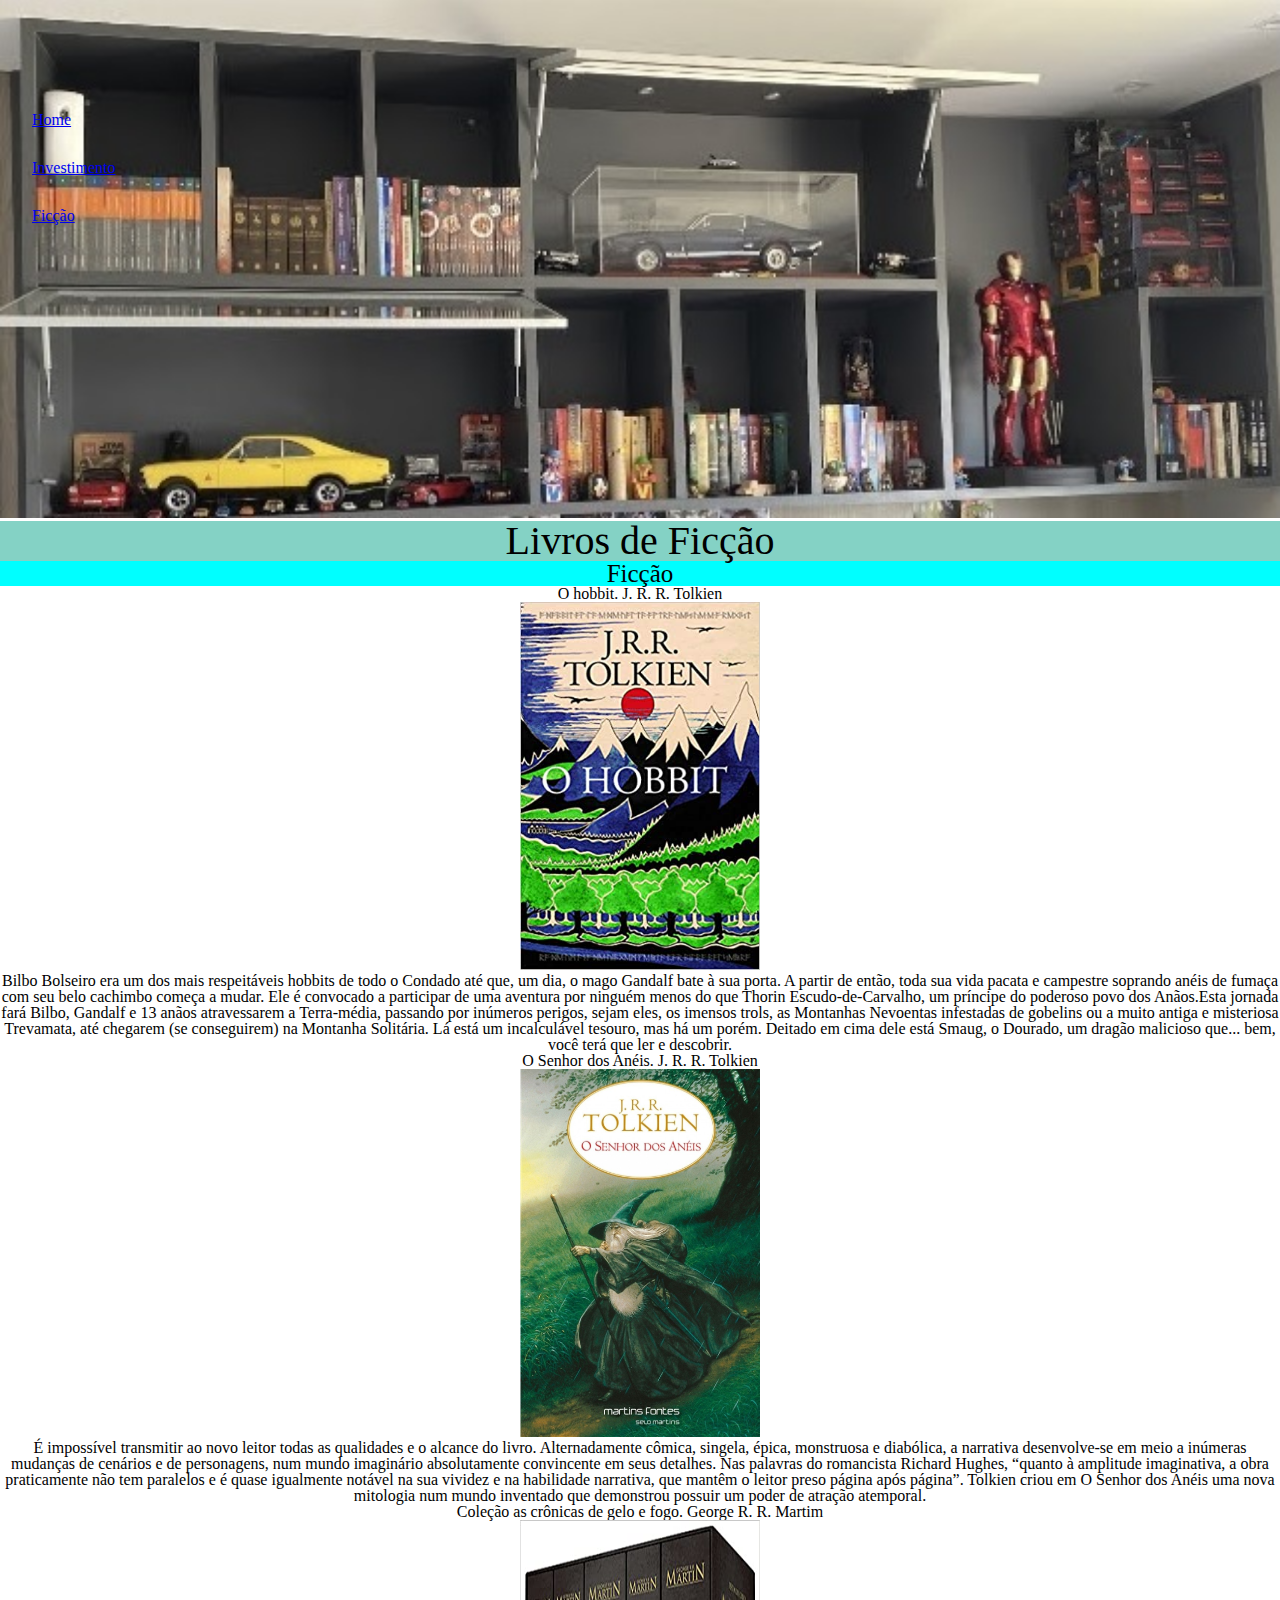
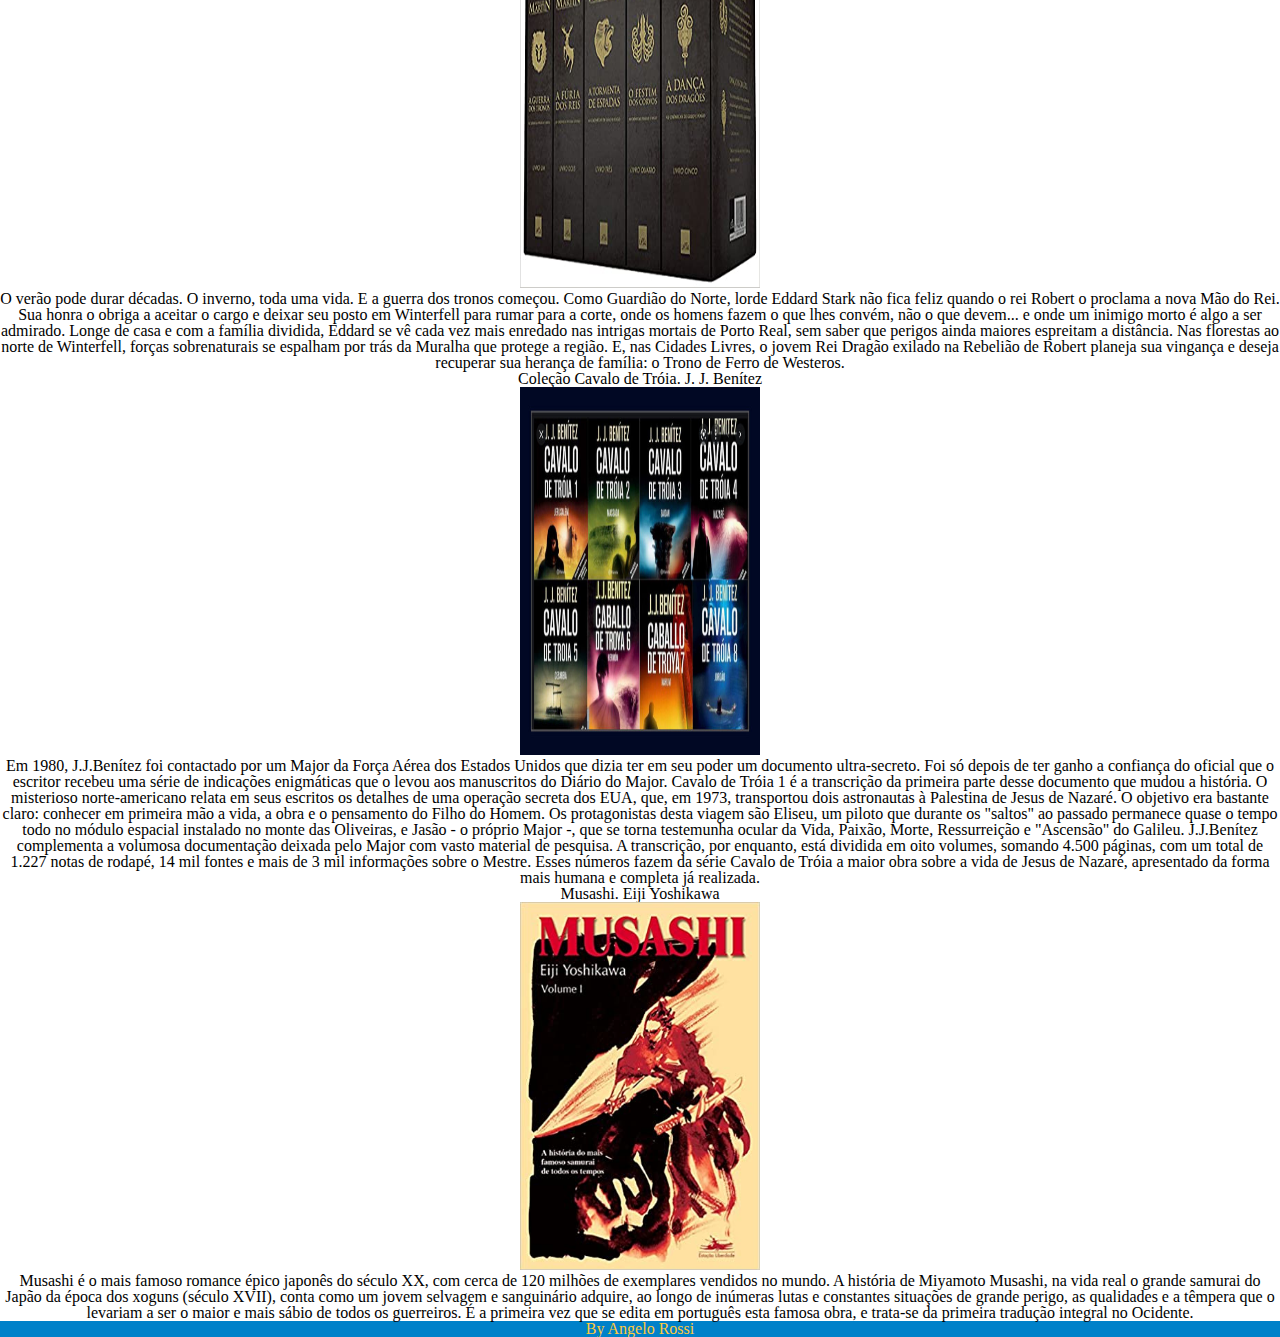
==== ficcao.html @ 7ce1223c "organizei as paginas e complementei conteudos" ====
<!DOCTYPE html>
<html lang="pt-br">
<head>
    <meta charset="UTF-8">
    <meta name="viewport" content="width=device-width, initial-scale=1.0">

    <link rel="stylesheet" href="CSS/reset.css">
    <link rel="stylesheet" href="CSS/style.css">

    <title>Livros</title>
</head>
<body>
    <header class="titulo_site">
        <div>
            <nav>
                <ul>
                    <li><a href="index.html">Home</a></li>
                    <li><a href="investimento.HTML">Investimento</a></li>
                    <li><a href="ficcao.html">Ficção</a></li>
                </ul>
            </nav>
        </div>
    </header>

    <h1><img class="banner" src="IMAGENS/BIBLIOTECA.jpg" alt="Imagem de estante com livros e decorações"></h1>

    <h2 class="sub_titulo">Livros de Ficção</h2>

    <main>
    
        <section class="ficcao">
            <h1>Ficção</h1>
            <ul>
                <li>O hobbit. J. R. R. Tolkien</li>
                <a href="https://www.amazon.com.br/Hobbit-p%C3%B4ster-J-R-R-Tolkien/dp/8595084742"><img class="capa" src="IMAGENS/O_HOBBIT.jpg" alt="Capa do livro"></a>
                <p>Bilbo Bolseiro era um dos mais respeitáveis hobbits de todo o Condado até que, um dia, o mago Gandalf bate à sua porta. A partir de então, toda sua vida pacata e 
                    campestre soprando anéis de fumaça com seu belo cachimbo começa a mudar. Ele é convocado a participar de uma aventura por ninguém menos do que Thorin Escudo-de-Carvalho, 
                    um príncipe do poderoso povo dos Anãos.Esta jornada fará Bilbo, Gandalf e 13 anãos atravessarem a Terra-média, passando por inúmeros perigos, sejam eles, os imensos trols, 
                    as Montanhas Nevoentas infestadas de gobelins ou a muito antiga e misteriosa Trevamata, até chegarem (se conseguirem) na Montanha Solitária. Lá está um incalculável tesouro, 
                    mas há um porém. Deitado em cima dele está Smaug, o Dourado, um dragão malicioso que... bem, você terá que ler e descobrir.</p>
                <li>O Senhor dos Anéis. J. R. R. Tolkien</li>
                <a href="https://www.amazon.com.br/Senhor-dos-An%C3%A9is-%C3%9Anico/dp/8533613407"><img class="capa" src="IMAGENS/O_SENHOR_DOS_ANEIS.jpg" alt="Capa do livro"></a>
                <p>É impossível transmitir ao novo leitor todas as qualidades e o alcance do livro. Alternadamente cômica, singela, épica, monstruosa e diabólica, a narrativa desenvolve-se em meio a 
                    inúmeras mudanças de cenários e de personagens, num mundo imaginário absolutamente convincente em seus detalhes. Nas palavras do romancista Richard Hughes, “quanto à amplitude 
                    imaginativa, a obra praticamente não tem paralelos e é quase igualmente notável na sua vividez e na habilidade narrativa, que mantêm o leitor preso página após página”.
                    Tolkien criou em O Senhor dos Anéis uma nova mitologia num mundo inventado que demonstrou possuir um poder de atração atemporal.</p>
                <li>Coleção as crônicas de gelo e fogo. George R. R. Martim</li>
                <a href="https://www.amazon.com.br/Box-As-Cr%C3%B4nicas-Gelo-Fogo/dp/8544100120"><img class="capa" src="IMAGENS/CRONICAS_DE_GELO_E_FOGO.jpg" alt="Capa do livro"></a>
                <p>O verão pode durar décadas. O inverno, toda uma vida. E a guerra dos tronos começou. Como Guardião do Norte, lorde Eddard Stark não fica feliz quando o rei Robert o 
                    proclama a nova Mão do Rei. Sua honra o obriga a aceitar o cargo e deixar seu posto em Winterfell para rumar para a corte, onde os homens fazem o que lhes convém, 
                    não o que devem... e onde um inimigo morto é algo a ser admirado. Longe de casa e com a família dividida, Eddard se vê cada vez mais enredado nas intrigas mortais de 
                    Porto Real, sem saber que perigos ainda maiores espreitam a distância. Nas florestas ao norte de Winterfell, forças sobrenaturais se espalham por trás da Muralha que 
                    protege a região. E, nas Cidades Livres, o jovem Rei Dragão exilado na Rebelião de Robert planeja sua vingança e deseja recuperar sua herança de família: 
                    o Trono de Ferro de Westeros.</p>
                <li>Coleção Cavalo de Tróia. J. J. Benítez</li>
                <a href="https://www.amazon.com.br/gp/product/B09R3H4S4F?ref_=dbs_p_pwh_rwt_anx_a_lnk&storeType=ebooks"><img class="capa" src="IMAGENS/CAVALO_DE_TROIA.jpg" alt="Capa do livro"></a>
                <p>Em 1980, J.J.Benítez foi contactado por um Major da Força Aérea dos Estados Unidos que dizia ter em seu poder um documento ultra-secreto. Foi só depois de ter ganho a confiança do oficial 
                    que o escritor recebeu uma série de indicações enigmáticas que o levou aos manuscritos do Diário do Major. Cavalo de Tróia 1 é a transcrição da primeira parte desse documento que mudou a 
                    história. O misterioso norte-americano relata em seus escritos os detalhes de uma operação secreta dos EUA, que, em 1973, transportou dois astronautas à Palestina de Jesus de Nazaré. 
                    O objetivo era bastante claro: conhecer em primeira mão a vida, a obra e o pensamento do Filho do Homem. Os protagonistas desta viagem são Eliseu, um piloto que durante os "saltos" ao 
                    passado permanece quase o tempo todo no módulo espacial instalado no monte das Oliveiras, e Jasão - o próprio Major -, que se torna testemunha ocular da Vida, Paixão, Morte, Ressurreição e 
                    "Ascensão" do Galileu. J.J.Benítez complementa a volumosa documentação deixada pelo Major com vasto material de pesquisa. A transcrição, por enquanto, está dividida em oito volumes, 
                    somando 4.500 páginas, com um total de 1.227 notas de rodapé, 14 mil fontes e mais de 3 mil informações sobre o Mestre. Esses números fazem da série Cavalo de Tróia a maior obra sobre a 
                    vida de Jesus de Nazaré, apresentado da forma mais humana e completa já realizada.</p>
                <li>Musashi. Eiji Yoshikawa</li>
                <a href="https://www.amazon.com.br/Musashi-I-Eiji-Yoshikawa/dp/857448007X"><img class="capa" src="IMAGENS/MUSASHI.jpg" alt="Capa do livro"></a>
                <p>Musashi é o mais famoso romance épico japonês do século XX, com cerca de 120 milhões de exemplares vendidos no mundo. A história de Miyamoto Musashi, na vida real o grande 
                    samurai do Japão da época dos xoguns (século XVII), conta como um jovem selvagem e sanguinário adquire, ao longo de inúmeras lutas e constantes situações de grande perigo, 
                    as qualidades e a têmpera que o levariam a ser o maior e mais sábio de todos os guerreiros. É a primeira vez que se edita em português esta famosa obra, e trata-se da primeira 
                    tradução integral no Ocidente.</p>
            </ul>
        </section> 

    </main>

</body>
<footer>
    By Angelo Rossi
</footer>
</html>
---- CSS/style.css ----
.titulo_site { 
    position: absolute;
    top: 5em;
    left: 2em;
    font-size: 1em;
    color: #FFEA20;
}
.titulo_site li{
    margin-top: 2em;
}

.banner {
    width: 100%;
    /*filter: blur(5px);*/
}

.sub_titulo {
    text-align: center;
    font-size: 40px;
    background-color: #84D2C5;
    border: none;
}

main {
    text-align: center;
}

main h1 {
    font-size: 25px;
    background-color: aqua;
    text-align: center;
}

.capa {
    width: 15em;
    height: 23em;   
}

.capa:hover {
    transform: scale(1.2);
}

footer {
    background-color: #0081C9;
    color: #FFC93C;
    font-size: 1em;
    text-align: center;
}
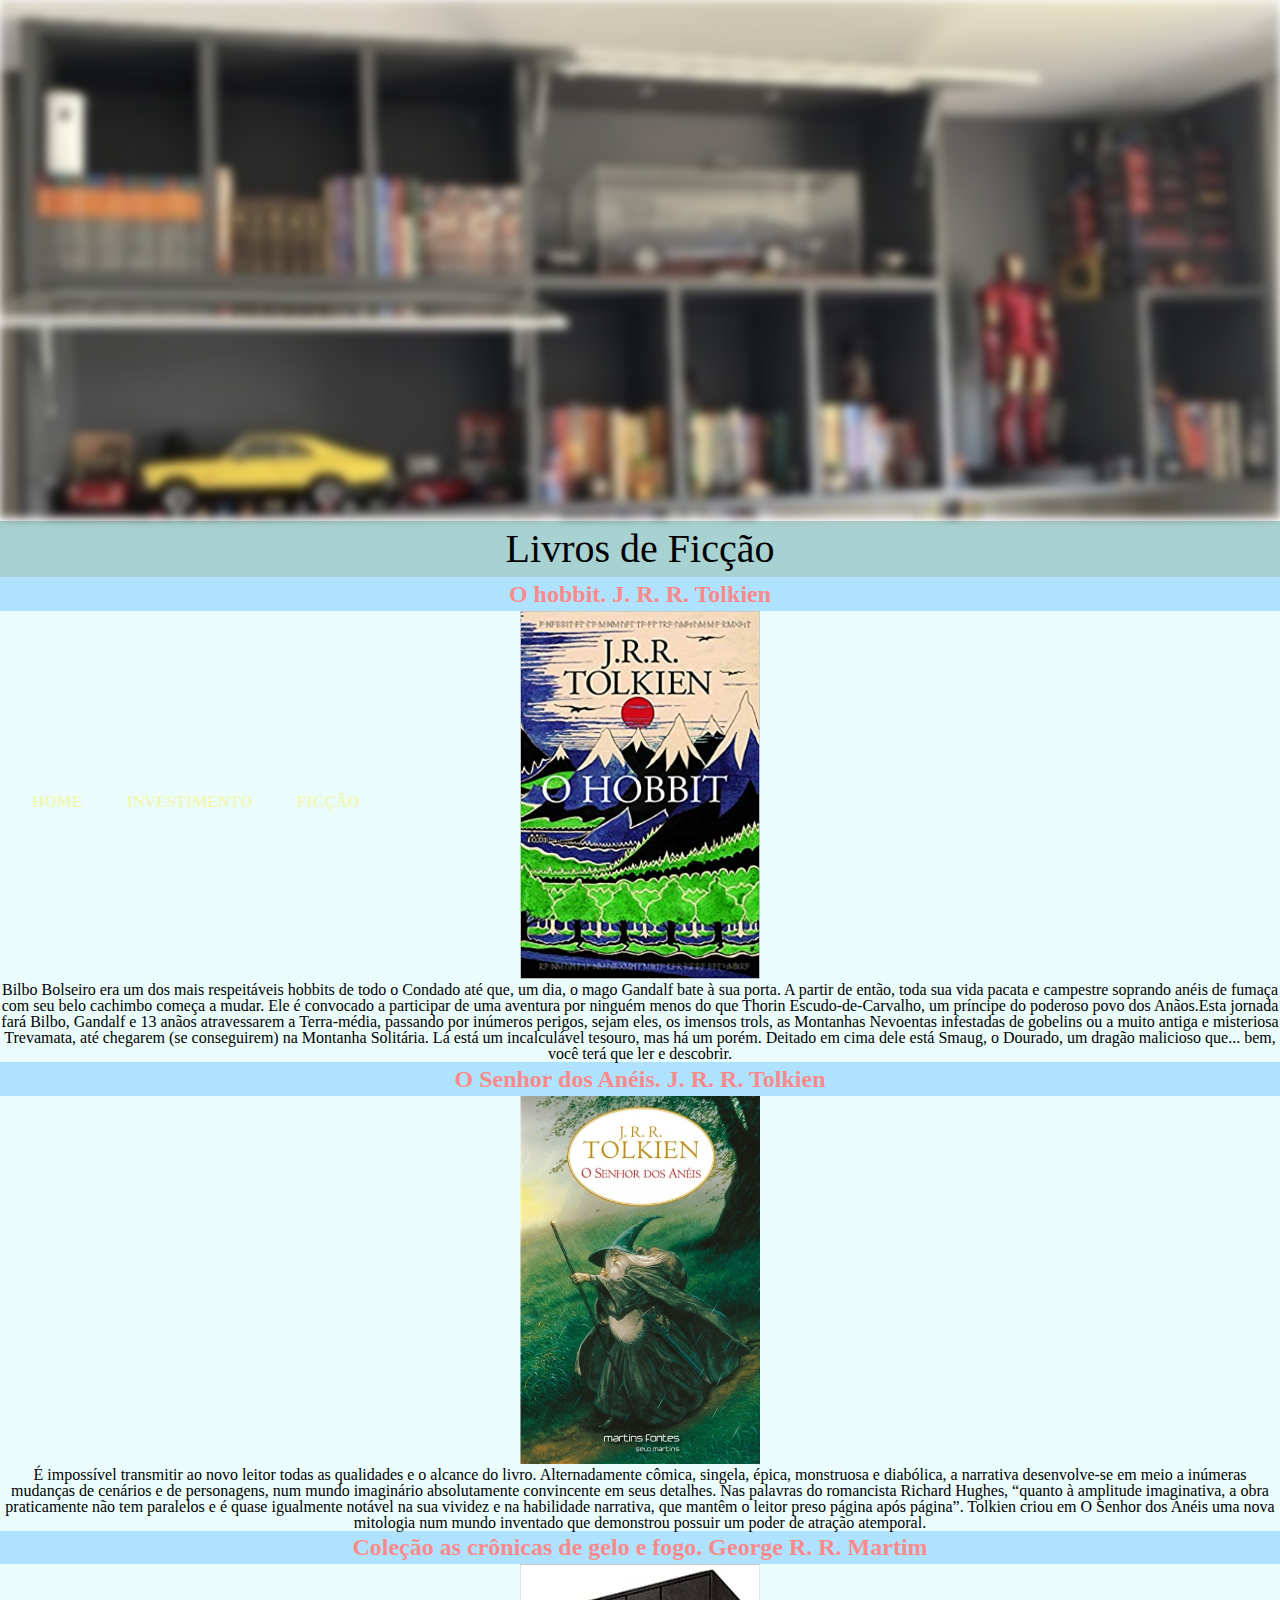
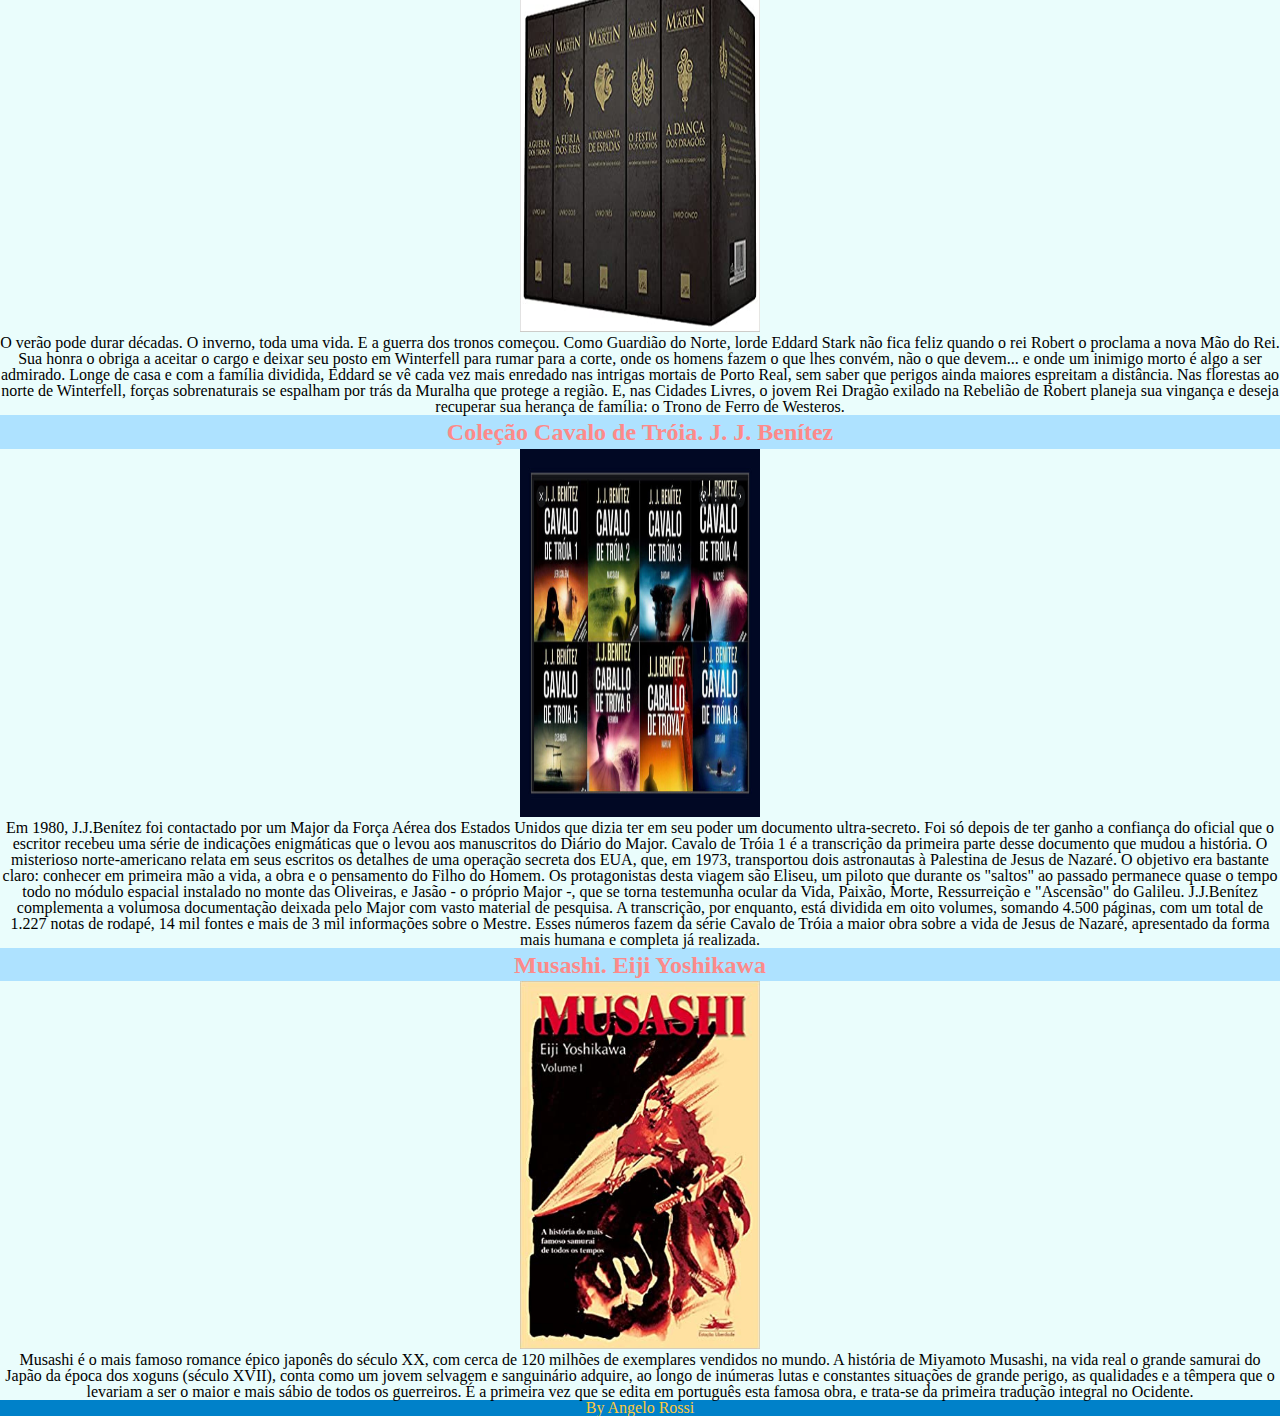
==== commit cc8a9ccc: "Acertei estilos" ====
--- a/ficcao.html
+++ b/ficcao.html
@@ -29,32 +29,32 @@
     <main>
     
         <section class="ficcao">
-            <h1>Ficção</h1>
+
             <ul>
-                <li>O hobbit. J. R. R. Tolkien</li>
+                <li class="titulo_livro">O hobbit. J. R. R. Tolkien</li>
                 <a href="https://www.amazon.com.br/Hobbit-p%C3%B4ster-J-R-R-Tolkien/dp/8595084742"><img class="capa" src="IMAGENS/O_HOBBIT.jpg" alt="Capa do livro"></a>
-                <p>Bilbo Bolseiro era um dos mais respeitáveis hobbits de todo o Condado até que, um dia, o mago Gandalf bate à sua porta. A partir de então, toda sua vida pacata e 
+                <p class="sinopse">Bilbo Bolseiro era um dos mais respeitáveis hobbits de todo o Condado até que, um dia, o mago Gandalf bate à sua porta. A partir de então, toda sua vida pacata e 
                     campestre soprando anéis de fumaça com seu belo cachimbo começa a mudar. Ele é convocado a participar de uma aventura por ninguém menos do que Thorin Escudo-de-Carvalho, 
                     um príncipe do poderoso povo dos Anãos.Esta jornada fará Bilbo, Gandalf e 13 anãos atravessarem a Terra-média, passando por inúmeros perigos, sejam eles, os imensos trols, 
                     as Montanhas Nevoentas infestadas de gobelins ou a muito antiga e misteriosa Trevamata, até chegarem (se conseguirem) na Montanha Solitária. Lá está um incalculável tesouro, 
                     mas há um porém. Deitado em cima dele está Smaug, o Dourado, um dragão malicioso que... bem, você terá que ler e descobrir.</p>
-                <li>O Senhor dos Anéis. J. R. R. Tolkien</li>
+                <li class="titulo_livro">O Senhor dos Anéis. J. R. R. Tolkien</li>
                 <a href="https://www.amazon.com.br/Senhor-dos-An%C3%A9is-%C3%9Anico/dp/8533613407"><img class="capa" src="IMAGENS/O_SENHOR_DOS_ANEIS.jpg" alt="Capa do livro"></a>
-                <p>É impossível transmitir ao novo leitor todas as qualidades e o alcance do livro. Alternadamente cômica, singela, épica, monstruosa e diabólica, a narrativa desenvolve-se em meio a 
+                <p class="sinopse">É impossível transmitir ao novo leitor todas as qualidades e o alcance do livro. Alternadamente cômica, singela, épica, monstruosa e diabólica, a narrativa desenvolve-se em meio a 
                     inúmeras mudanças de cenários e de personagens, num mundo imaginário absolutamente convincente em seus detalhes. Nas palavras do romancista Richard Hughes, “quanto à amplitude 
                     imaginativa, a obra praticamente não tem paralelos e é quase igualmente notável na sua vividez e na habilidade narrativa, que mantêm o leitor preso página após página”.
                     Tolkien criou em O Senhor dos Anéis uma nova mitologia num mundo inventado que demonstrou possuir um poder de atração atemporal.</p>
-                <li>Coleção as crônicas de gelo e fogo. George R. R. Martim</li>
+                <li class="titulo_livro">Coleção as crônicas de gelo e fogo. George R. R. Martim</li>
                 <a href="https://www.amazon.com.br/Box-As-Cr%C3%B4nicas-Gelo-Fogo/dp/8544100120"><img class="capa" src="IMAGENS/CRONICAS_DE_GELO_E_FOGO.jpg" alt="Capa do livro"></a>
-                <p>O verão pode durar décadas. O inverno, toda uma vida. E a guerra dos tronos começou. Como Guardião do Norte, lorde Eddard Stark não fica feliz quando o rei Robert o 
+                <p class="sinopse">O verão pode durar décadas. O inverno, toda uma vida. E a guerra dos tronos começou. Como Guardião do Norte, lorde Eddard Stark não fica feliz quando o rei Robert o 
                     proclama a nova Mão do Rei. Sua honra o obriga a aceitar o cargo e deixar seu posto em Winterfell para rumar para a corte, onde os homens fazem o que lhes convém, 
                     não o que devem... e onde um inimigo morto é algo a ser admirado. Longe de casa e com a família dividida, Eddard se vê cada vez mais enredado nas intrigas mortais de 
                     Porto Real, sem saber que perigos ainda maiores espreitam a distância. Nas florestas ao norte de Winterfell, forças sobrenaturais se espalham por trás da Muralha que 
                     protege a região. E, nas Cidades Livres, o jovem Rei Dragão exilado na Rebelião de Robert planeja sua vingança e deseja recuperar sua herança de família: 
                     o Trono de Ferro de Westeros.</p>
-                <li>Coleção Cavalo de Tróia. J. J. Benítez</li>
+                <li class="titulo_livro">Coleção Cavalo de Tróia. J. J. Benítez</li>
                 <a href="https://www.amazon.com.br/gp/product/B09R3H4S4F?ref_=dbs_p_pwh_rwt_anx_a_lnk&storeType=ebooks"><img class="capa" src="IMAGENS/CAVALO_DE_TROIA.jpg" alt="Capa do livro"></a>
-                <p>Em 1980, J.J.Benítez foi contactado por um Major da Força Aérea dos Estados Unidos que dizia ter em seu poder um documento ultra-secreto. Foi só depois de ter ganho a confiança do oficial 
+                <p class="sinopse">Em 1980, J.J.Benítez foi contactado por um Major da Força Aérea dos Estados Unidos que dizia ter em seu poder um documento ultra-secreto. Foi só depois de ter ganho a confiança do oficial 
                     que o escritor recebeu uma série de indicações enigmáticas que o levou aos manuscritos do Diário do Major. Cavalo de Tróia 1 é a transcrição da primeira parte desse documento que mudou a 
                     história. O misterioso norte-americano relata em seus escritos os detalhes de uma operação secreta dos EUA, que, em 1973, transportou dois astronautas à Palestina de Jesus de Nazaré. 
                     O objetivo era bastante claro: conhecer em primeira mão a vida, a obra e o pensamento do Filho do Homem. Os protagonistas desta viagem são Eliseu, um piloto que durante os "saltos" ao 
@@ -62,9 +62,9 @@
                     "Ascensão" do Galileu. J.J.Benítez complementa a volumosa documentação deixada pelo Major com vasto material de pesquisa. A transcrição, por enquanto, está dividida em oito volumes, 
                     somando 4.500 páginas, com um total de 1.227 notas de rodapé, 14 mil fontes e mais de 3 mil informações sobre o Mestre. Esses números fazem da série Cavalo de Tróia a maior obra sobre a 
                     vida de Jesus de Nazaré, apresentado da forma mais humana e completa já realizada.</p>
-                <li>Musashi. Eiji Yoshikawa</li>
+                <li class="titulo_livro">Musashi. Eiji Yoshikawa</li>
                 <a href="https://www.amazon.com.br/Musashi-I-Eiji-Yoshikawa/dp/857448007X"><img class="capa" src="IMAGENS/MUSASHI.jpg" alt="Capa do livro"></a>
-                <p>Musashi é o mais famoso romance épico japonês do século XX, com cerca de 120 milhões de exemplares vendidos no mundo. A história de Miyamoto Musashi, na vida real o grande 
+                <p class="sinopse">Musashi é o mais famoso romance épico japonês do século XX, com cerca de 120 milhões de exemplares vendidos no mundo. A história de Miyamoto Musashi, na vida real o grande 
                     samurai do Japão da época dos xoguns (século XVII), conta como um jovem selvagem e sanguinário adquire, ao longo de inúmeras lutas e constantes situações de grande perigo, 
                     as qualidades e a têmpera que o levariam a ser o maior e mais sábio de todos os guerreiros. É a primeira vez que se edita em português esta famosa obra, e trata-se da primeira 
                     tradução integral no Ocidente.</p>
--- a/CSS/style.css
+++ b/CSS/style.css
@@ -1,28 +1,47 @@
+.banner {
+    width: 100%;
+    filter: blur(5px);
+}
+
+
+.sub_titulo {
+    text-align: center;
+    font-size: 40px;
+    background-color: #A8D1D1;
+    border: none;
+    padding: 0.2em;
+}
+
 .titulo_site { 
     position: absolute;
-    top: 5em;
+    top: 47.6em;
     left: 2em;
-    font-size: 1em;
-    color: #FFEA20;
 }
+
+.titulo_site li {
+    display: inline-block;
+    margin-right: 2.5em;
+}
+
+nav a {
+    color: #F1F7B5;
+    text-decoration: none;
+    text-transform: uppercase;
+    font-weight: bold;
+}
+
+nav a:hover {
+    color: #F78319;
+    text-decoration: underline;
+}
+
 .titulo_site li{
     margin-top: 2em;
 }
 
-.banner {
-    width: 100%;
-    /*filter: blur(5px);*/
-}
-
-.sub_titulo {
-    text-align: center;
-    font-size: 40px;
-    background-color: #84D2C5;
-    border: none;
-}
-
 main {
     text-align: center;
+    background-color: #EAFDFC;
 }
 
 main h1 {
@@ -33,11 +52,24 @@
 
 .capa {
     width: 15em;
-    height: 23em;   
+    height: 23em;
+      
 }
 
 .capa:hover {
     transform: scale(1.2);
+}
+
+.titulo_livro {
+    font-weight: bold;
+    background-color: #AEE2FF;
+    color: #FD8A8A;
+    font-size: 1.5em;
+    padding: 0.2em;
+}
+
+.sinopse {
+    background-color: #EAFDFC;
 }
 
 footer {
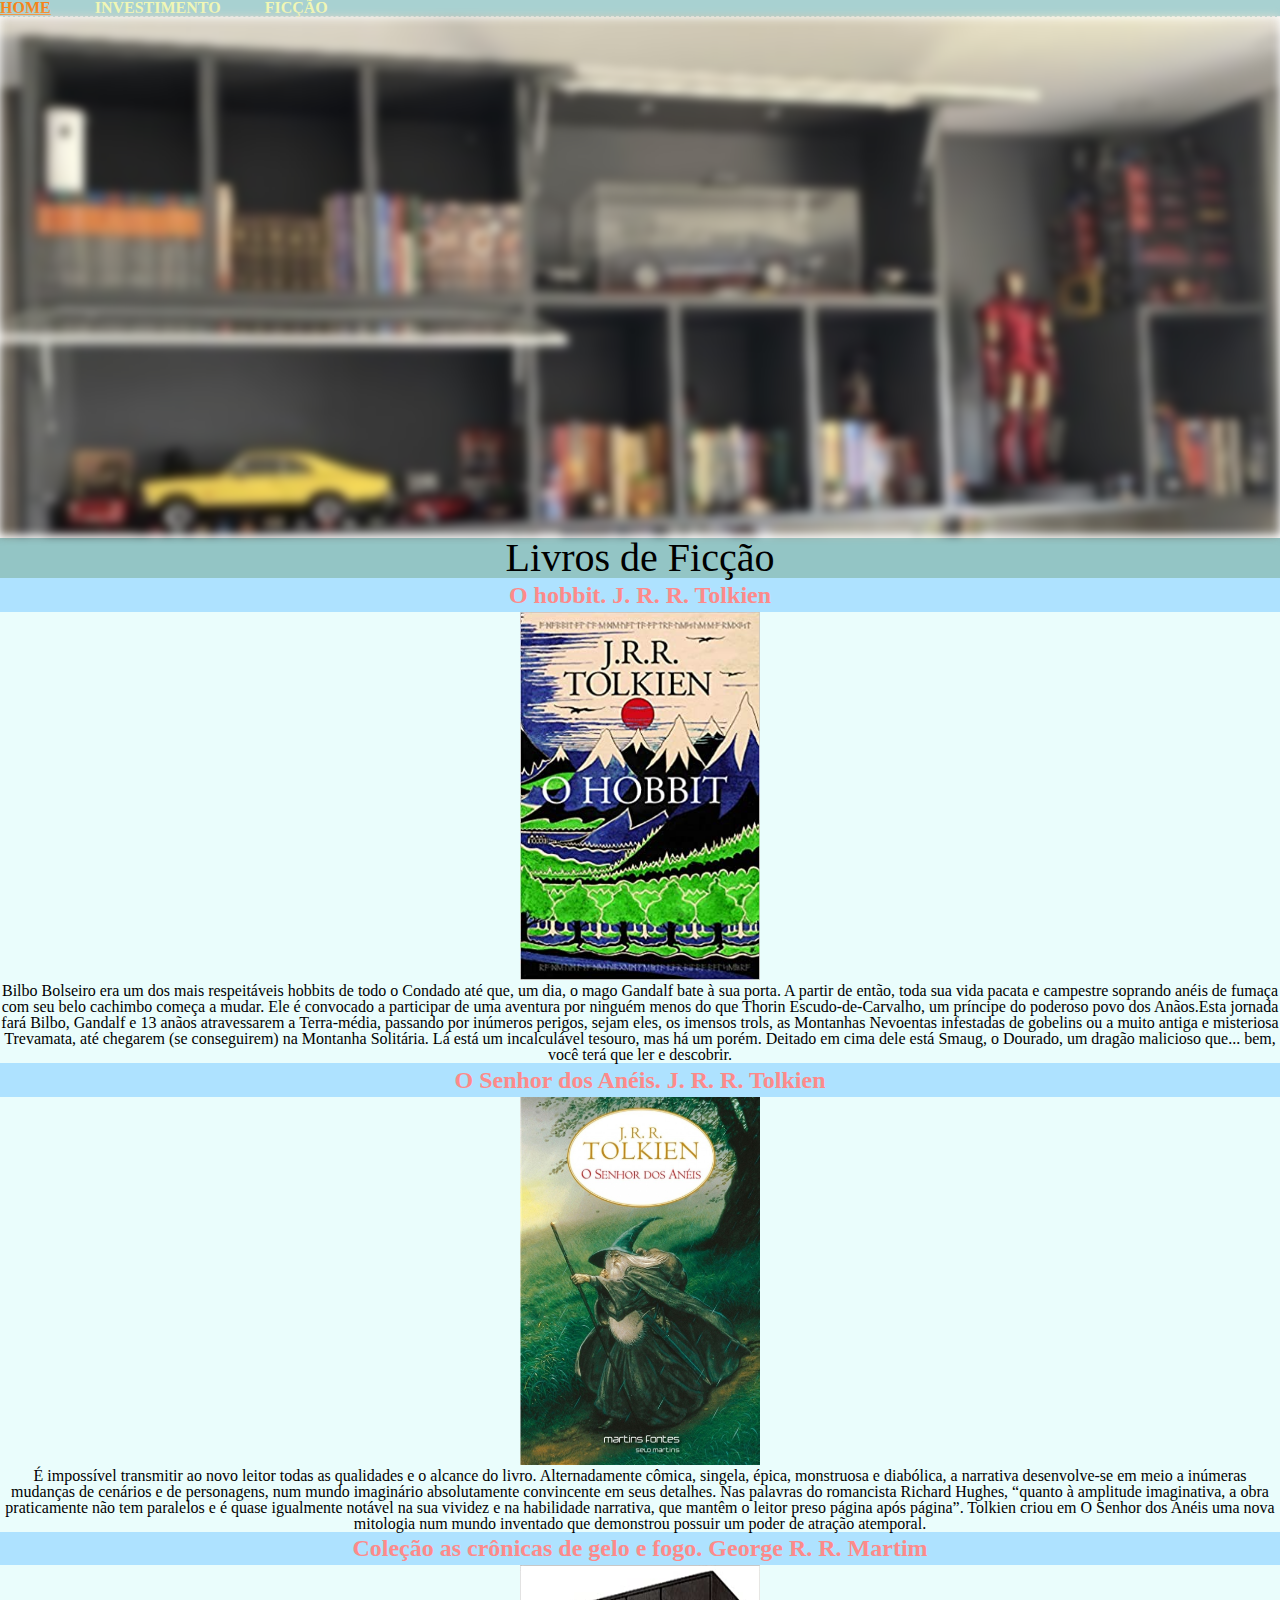
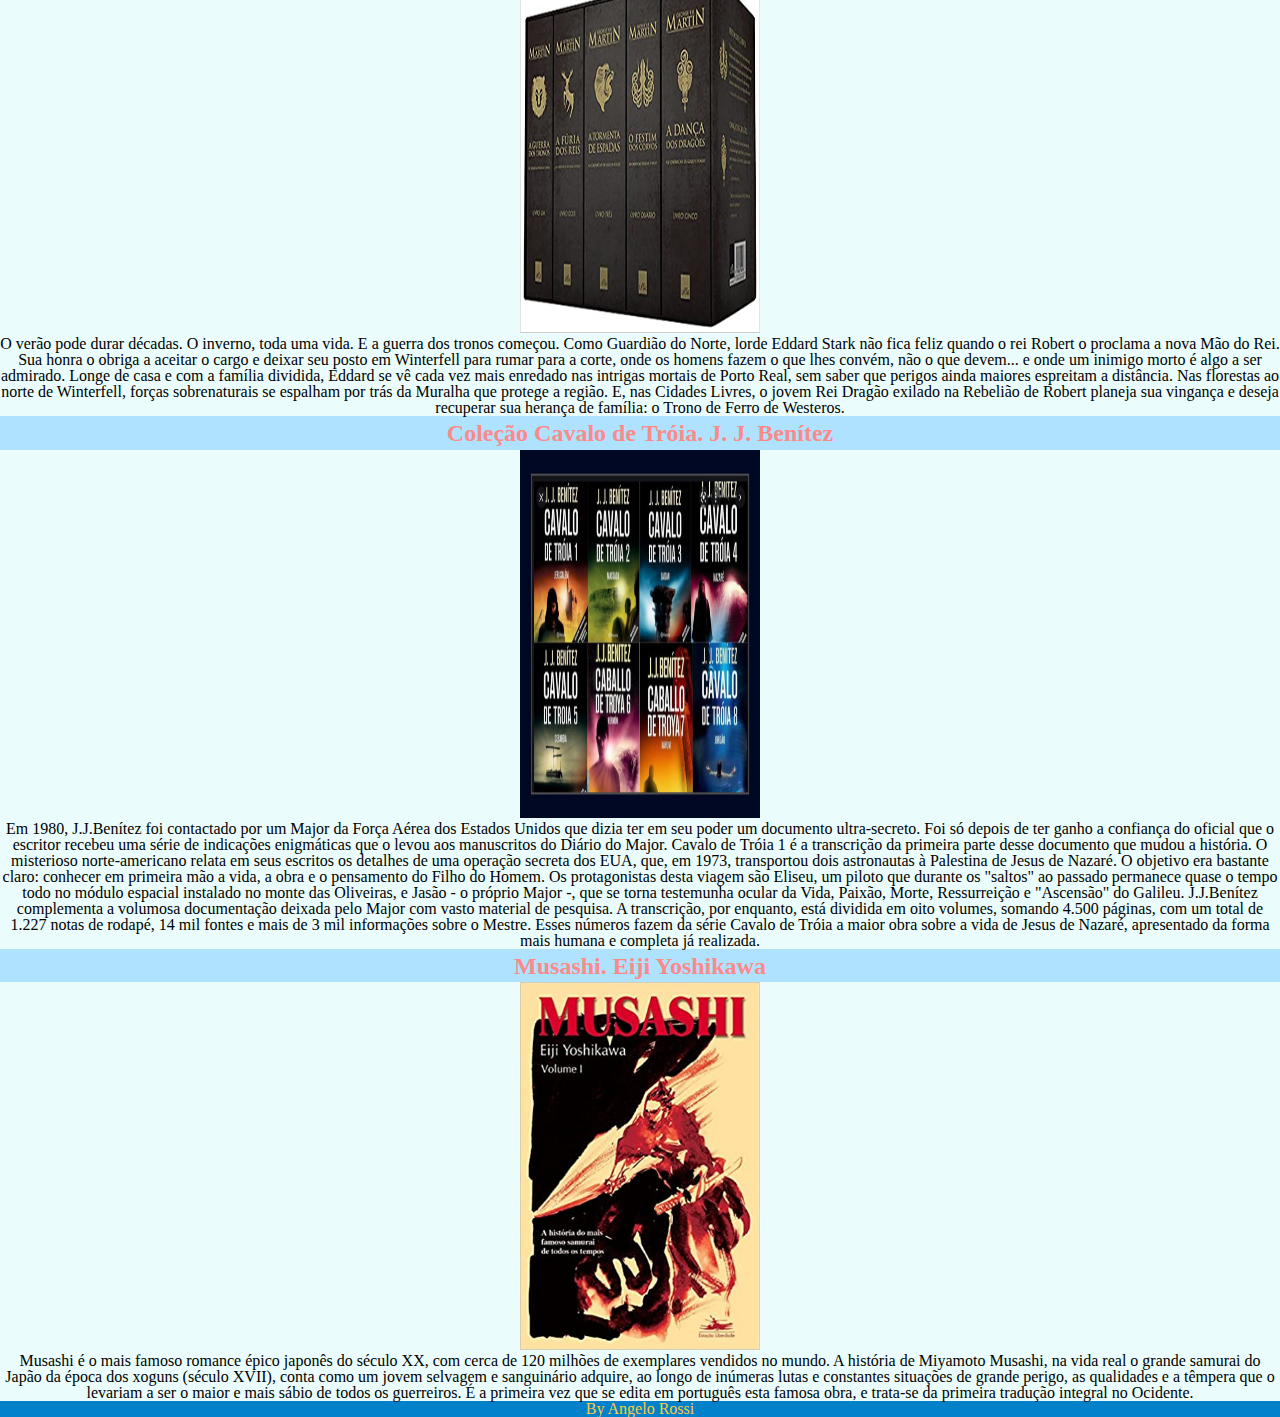
==== commit 58a994cd: "Organização dos estilos e elementos." ====
--- a/ficcao.html
+++ b/ficcao.html
@@ -15,7 +15,7 @@
             <nav>
                 <ul>
                     <li><a href="index.html">Home</a></li>
-                    <li><a href="investimento.HTML">Investimento</a></li>
+                    <li><a href="investimento.html">Investimento</a></li>
                     <li><a href="ficcao.html">Ficção</a></li>
                 </ul>
             </nav>
--- a/CSS/style.css
+++ b/CSS/style.css
@@ -3,24 +3,29 @@
     filter: blur(5px);
 }
 
-
 .sub_titulo {
     text-align: center;
     font-size: 40px;
-    background-color: #A8D1D1;
-    border: none;
-    padding: 0.2em;
+    background-color: #93c5c5;
+    
 }
 
 .titulo_site { 
-    position: absolute;
-    top: 47.6em;
-    left: 2em;
+    display: flex;
+    background-color: #A8D1D1;
+    align-items: center;
+    border-bottom: 1px dashed #eef1f3
 }
 
 .titulo_site li {
     display: inline-block;
     margin-right: 2.5em;
+}
+
+.ul_nav {
+    display: flex;
+    align-items: center;
+    padding-left: 1em;
 }
 
 nav a {
@@ -35,8 +40,9 @@
     text-decoration: underline;
 }
 
-.titulo_site li{
-    margin-top: 2em;
+.sub_titulo_container {
+    width: 100%;
+    margin: 0 auto;
 }
 
 main {
@@ -52,8 +58,8 @@
 
 .capa {
     width: 15em;
-    height: 23em;
-      
+    height: 23em;  
+    transition: all 0.4s ease-in-out; 
 }
 
 .capa:hover {
@@ -61,6 +67,7 @@
 }
 
 .titulo_livro {
+    text-align: center;
     font-weight: bold;
     background-color: #AEE2FF;
     color: #FD8A8A;
@@ -77,4 +84,15 @@
     color: #FFC93C;
     font-size: 1em;
     text-align: center;
+    clear: both;
+}
+
+.livro_impar {
+    display: flex;
+    justify-content: center;
+    align-items: center;
+}
+
+.livro_par {
+    float: right;
 }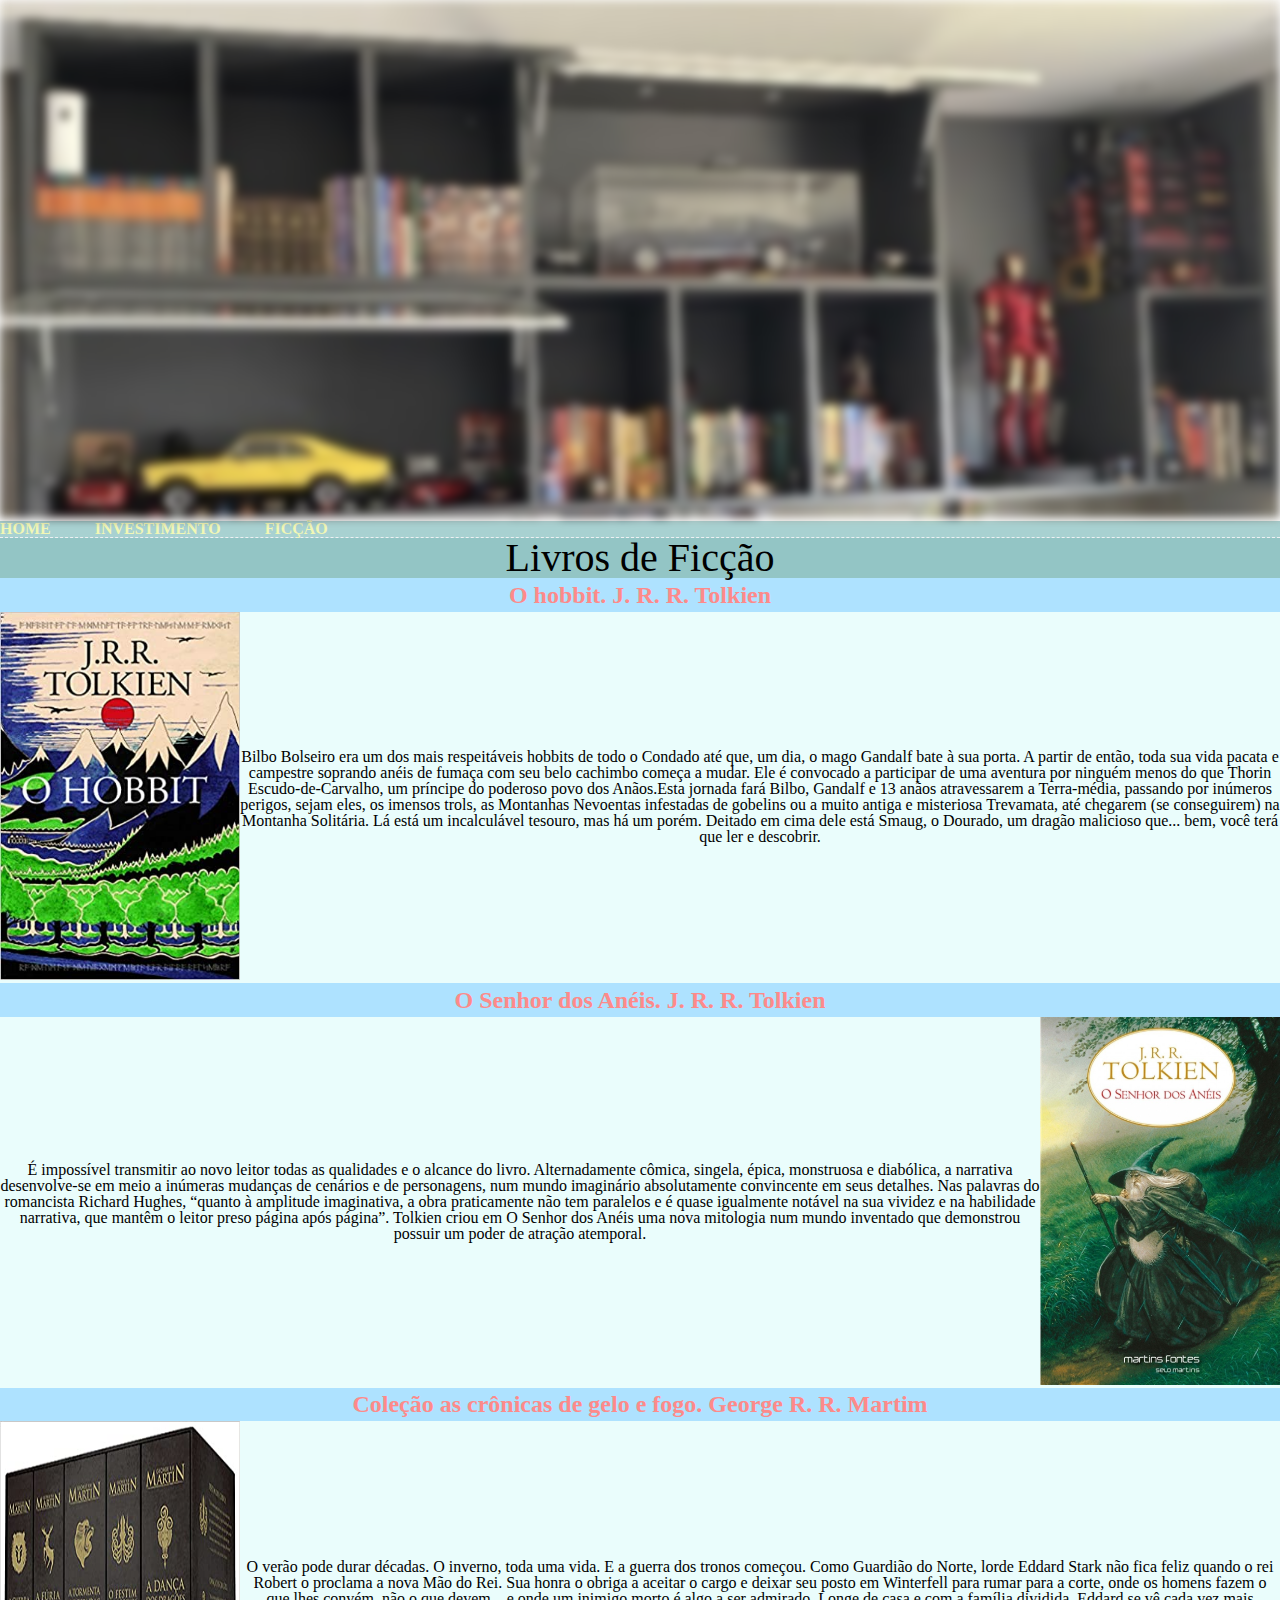
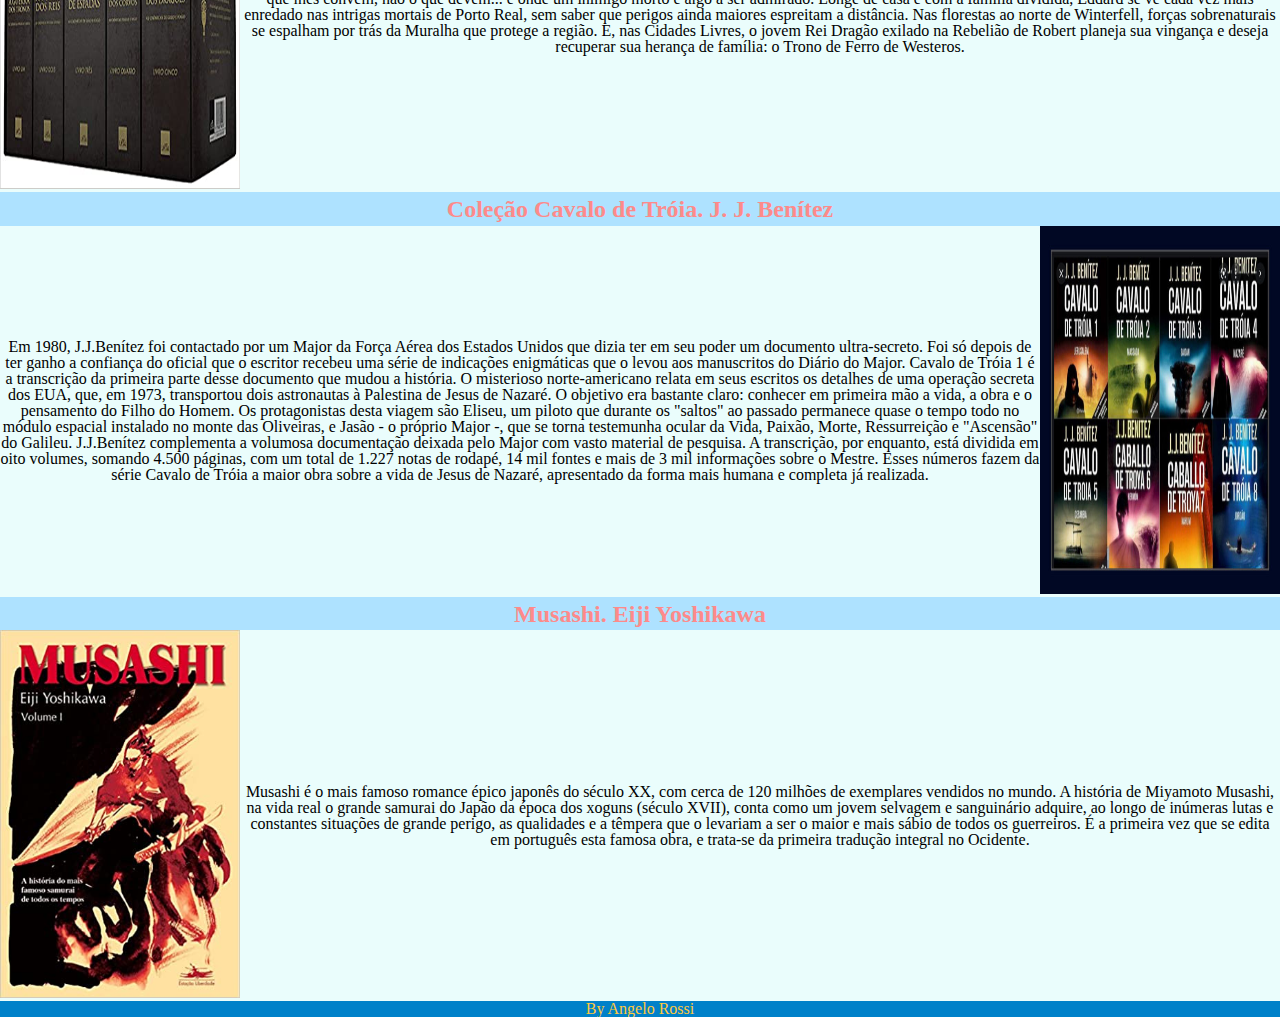
==== commit e1393751: "organizacao pagina ficção e códigos html" ====
--- a/ficcao.html
+++ b/ficcao.html
@@ -1,80 +1,116 @@
 <!DOCTYPE html>
 <html lang="pt-br">
-<head>
-    <meta charset="UTF-8">
-    <meta name="viewport" content="width=device-width, initial-scale=1.0">
+    <head>
+        <meta charset="UTF-8">
+        <meta name="viewport" content="width=device-width, initial-scale=1.0">
 
-    <link rel="stylesheet" href="CSS/reset.css">
-    <link rel="stylesheet" href="CSS/style.css">
+        <link rel="stylesheet" href="CSS/reset.css">
+        <link rel="stylesheet" href="CSS/style.css">
 
-    <title>Livros</title>
-</head>
-<body>
-    <header class="titulo_site">
-        <div>
-            <nav>
+        <title>Livros</title>
+    </head>
+
+    <body>
+        <h1><img class="banner" src="IMAGENS/BIBLIOTECA.jpg" alt="Imagem de estante com livros e decorações"></h1>
+        <header class="titulo_site">
+            <div>
+                <nav>
+                    <ul>
+                        <li><a href="index.html">Home</a></li>
+                        <li><a href="INVESTIMENTO.HTML">Investimento</a></li>
+                        <li><a href="ficcao.html">Ficção</a></li>
+                    </ul>
+                </nav>
+            </div>
+        </header>
+        
+        <div class="sub_titulo_container">
+            <h2 class="sub_titulo">Livros de Ficção</h2>
+        </div>  
+
+        <main>
+
+            <section class="ficcao">
+
                 <ul>
-                    <li><a href="index.html">Home</a></li>
-                    <li><a href="investimento.html">Investimento</a></li>
-                    <li><a href="ficcao.html">Ficção</a></li>
+
+                    <div class="container_livro"><li class="titulo_livro">O hobbit. J. R. R. Tolkien</li>
+                        
+                        <section class="livro_impar">
+                            <a href="https://www.amazon.com.br/Hobbit-p%C3%B4ster-J-R-R-Tolkien/dp/8595084742"><img class="capa" src="IMAGENS/O_HOBBIT.jpg" alt="Capa do livro"></a>
+                        
+                            <p class="sinopse">Bilbo Bolseiro era um dos mais respeitáveis hobbits de todo o Condado até que, um dia, o mago Gandalf bate à sua porta. A partir de então, toda sua vida pacata e 
+                                campestre soprando anéis de fumaça com seu belo cachimbo começa a mudar. Ele é convocado a participar de uma aventura por ninguém menos do que Thorin Escudo-de-Carvalho, 
+                                um príncipe do poderoso povo dos Anãos.Esta jornada fará Bilbo, Gandalf e 13 anãos atravessarem a Terra-média, passando por inúmeros perigos, sejam eles, os imensos trols, 
+                                as Montanhas Nevoentas infestadas de gobelins ou a muito antiga e misteriosa Trevamata, até chegarem (se conseguirem) na Montanha Solitária. Lá está um incalculável tesouro, 
+                                mas há um porém. Deitado em cima dele está Smaug, o Dourado, um dragão malicioso que... bem, você terá que ler e descobrir.
+                            </p>
+                        </section>
+                    </div>
+
+                    <div class="container_livro"></div><li class="titulo_livro">O Senhor dos Anéis. J. R. R. Tolkien</li>
+                        
+                        <section class="livro_impar">
+                            <p class="sinopse">É impossível transmitir ao novo leitor todas as qualidades e o alcance do livro. Alternadamente cômica, singela, épica, monstruosa e diabólica, a narrativa desenvolve-se em meio a 
+                                inúmeras mudanças de cenários e de personagens, num mundo imaginário absolutamente convincente em seus detalhes. Nas palavras do romancista Richard Hughes, “quanto à amplitude 
+                                imaginativa, a obra praticamente não tem paralelos e é quase igualmente notável na sua vividez e na habilidade narrativa, que mantêm o leitor preso página após página”.
+                                Tolkien criou em O Senhor dos Anéis uma nova mitologia num mundo inventado que demonstrou possuir um poder de atração atemporal.
+                            </p>
+                            
+                            <a href="https://www.amazon.com.br/Senhor-dos-An%C3%A9is-%C3%9Anico/dp/8533613407"><img class="capa" src="IMAGENS/O_SENHOR_DOS_ANEIS.jpg" alt="Capa do livro"></a>
+                        </section>
+                    </div>
+                    
+                    <div class="container_livro"><li class="titulo_livro">Coleção as crônicas de gelo e fogo. George R. R. Martim</li>
+                        
+                        <section class="livro_impar">
+                            <a href="https://www.amazon.com.br/Box-As-Cr%C3%B4nicas-Gelo-Fogo/dp/8544100120"><img class="capa" src="IMAGENS/CRONICAS_DE_GELO_E_FOGO.jpg" alt="Capa do livro"></a>
+                        
+                            <p class="sinopse">O verão pode durar décadas. O inverno, toda uma vida. E a guerra dos tronos começou. Como Guardião do Norte, lorde Eddard Stark não fica feliz quando o rei Robert o 
+                                proclama a nova Mão do Rei. Sua honra o obriga a aceitar o cargo e deixar seu posto em Winterfell para rumar para a corte, onde os homens fazem o que lhes convém, 
+                                não o que devem... e onde um inimigo morto é algo a ser admirado. Longe de casa e com a família dividida, Eddard se vê cada vez mais enredado nas intrigas mortais de 
+                                Porto Real, sem saber que perigos ainda maiores espreitam a distância. Nas florestas ao norte de Winterfell, forças sobrenaturais se espalham por trás da Muralha que 
+                                protege a região. E, nas Cidades Livres, o jovem Rei Dragão exilado na Rebelião de Robert planeja sua vingança e deseja recuperar sua herança de família: 
+                                o Trono de Ferro de Westeros.
+                            </p>
+                        </section>
+                    </div>
+                    
+                    <div class="container_livro"></div><li class="titulo_livro">Coleção Cavalo de Tróia. J. J. Benítez</li>
+                        
+                        <section class="livro_impar">
+                            <p class="sinopse">Em 1980, J.J.Benítez foi contactado por um Major da Força Aérea dos Estados Unidos que dizia ter em seu poder um documento ultra-secreto. Foi só depois de ter ganho a confiança do oficial 
+                                que o escritor recebeu uma série de indicações enigmáticas que o levou aos manuscritos do Diário do Major. Cavalo de Tróia 1 é a transcrição da primeira parte desse documento que mudou a 
+                                história. O misterioso norte-americano relata em seus escritos os detalhes de uma operação secreta dos EUA, que, em 1973, transportou dois astronautas à Palestina de Jesus de Nazaré. 
+                                O objetivo era bastante claro: conhecer em primeira mão a vida, a obra e o pensamento do Filho do Homem. Os protagonistas desta viagem são Eliseu, um piloto que durante os "saltos" ao 
+                                passado permanece quase o tempo todo no módulo espacial instalado no monte das Oliveiras, e Jasão - o próprio Major -, que se torna testemunha ocular da Vida, Paixão, Morte, Ressurreição e 
+                                "Ascensão" do Galileu. J.J.Benítez complementa a volumosa documentação deixada pelo Major com vasto material de pesquisa. A transcrição, por enquanto, está dividida em oito volumes, 
+                                somando 4.500 páginas, com um total de 1.227 notas de rodapé, 14 mil fontes e mais de 3 mil informações sobre o Mestre. Esses números fazem da série Cavalo de Tróia a maior obra sobre a 
+                                vida de Jesus de Nazaré, apresentado da forma mais humana e completa já realizada.
+                            </p>
+                            
+                            <a href="https://www.amazon.com.br/gp/product/B09R3H4S4F?ref_=dbs_p_pwh_rwt_anx_a_lnk&storeType=ebooks"><img class="capa" src="IMAGENS/CAVALO_DE_TROIA.jpg" alt="Capa do livro"></a>
+                        </section>
+                    </div>
+                    
+                    <div class="container_livro"><li class="titulo_livro">Musashi. Eiji Yoshikawa</li>
+                        
+                        <section class="livro_impar">
+                            <a href="https://www.amazon.com.br/Musashi-I-Eiji-Yoshikawa/dp/857448007X"><img class="capa" src="IMAGENS/MUSASHI.jpg" alt="Capa do livro"></a>
+                        
+                            <p class="sinopse">Musashi é o mais famoso romance épico japonês do século XX, com cerca de 120 milhões de exemplares vendidos no mundo. A história de Miyamoto Musashi, na vida real o grande 
+                                samurai do Japão da época dos xoguns (século XVII), conta como um jovem selvagem e sanguinário adquire, ao longo de inúmeras lutas e constantes situações de grande perigo, 
+                                as qualidades e a têmpera que o levariam a ser o maior e mais sábio de todos os guerreiros. É a primeira vez que se edita em português esta famosa obra, e trata-se da primeira 
+                                tradução integral no Ocidente.
+                            </p>
+                        </section>
+                    </div>
                 </ul>
-            </nav>
-        </div>
-    </header>
-
-    <h1><img class="banner" src="IMAGENS/BIBLIOTECA.jpg" alt="Imagem de estante com livros e decorações"></h1>
-
-    <h2 class="sub_titulo">Livros de Ficção</h2>
-
-    <main>
+            </section> 
+        </main>
+    </body>
     
-        <section class="ficcao">
-
-            <ul>
-                <li class="titulo_livro">O hobbit. J. R. R. Tolkien</li>
-                <a href="https://www.amazon.com.br/Hobbit-p%C3%B4ster-J-R-R-Tolkien/dp/8595084742"><img class="capa" src="IMAGENS/O_HOBBIT.jpg" alt="Capa do livro"></a>
-                <p class="sinopse">Bilbo Bolseiro era um dos mais respeitáveis hobbits de todo o Condado até que, um dia, o mago Gandalf bate à sua porta. A partir de então, toda sua vida pacata e 
-                    campestre soprando anéis de fumaça com seu belo cachimbo começa a mudar. Ele é convocado a participar de uma aventura por ninguém menos do que Thorin Escudo-de-Carvalho, 
-                    um príncipe do poderoso povo dos Anãos.Esta jornada fará Bilbo, Gandalf e 13 anãos atravessarem a Terra-média, passando por inúmeros perigos, sejam eles, os imensos trols, 
-                    as Montanhas Nevoentas infestadas de gobelins ou a muito antiga e misteriosa Trevamata, até chegarem (se conseguirem) na Montanha Solitária. Lá está um incalculável tesouro, 
-                    mas há um porém. Deitado em cima dele está Smaug, o Dourado, um dragão malicioso que... bem, você terá que ler e descobrir.</p>
-                <li class="titulo_livro">O Senhor dos Anéis. J. R. R. Tolkien</li>
-                <a href="https://www.amazon.com.br/Senhor-dos-An%C3%A9is-%C3%9Anico/dp/8533613407"><img class="capa" src="IMAGENS/O_SENHOR_DOS_ANEIS.jpg" alt="Capa do livro"></a>
-                <p class="sinopse">É impossível transmitir ao novo leitor todas as qualidades e o alcance do livro. Alternadamente cômica, singela, épica, monstruosa e diabólica, a narrativa desenvolve-se em meio a 
-                    inúmeras mudanças de cenários e de personagens, num mundo imaginário absolutamente convincente em seus detalhes. Nas palavras do romancista Richard Hughes, “quanto à amplitude 
-                    imaginativa, a obra praticamente não tem paralelos e é quase igualmente notável na sua vividez e na habilidade narrativa, que mantêm o leitor preso página após página”.
-                    Tolkien criou em O Senhor dos Anéis uma nova mitologia num mundo inventado que demonstrou possuir um poder de atração atemporal.</p>
-                <li class="titulo_livro">Coleção as crônicas de gelo e fogo. George R. R. Martim</li>
-                <a href="https://www.amazon.com.br/Box-As-Cr%C3%B4nicas-Gelo-Fogo/dp/8544100120"><img class="capa" src="IMAGENS/CRONICAS_DE_GELO_E_FOGO.jpg" alt="Capa do livro"></a>
-                <p class="sinopse">O verão pode durar décadas. O inverno, toda uma vida. E a guerra dos tronos começou. Como Guardião do Norte, lorde Eddard Stark não fica feliz quando o rei Robert o 
-                    proclama a nova Mão do Rei. Sua honra o obriga a aceitar o cargo e deixar seu posto em Winterfell para rumar para a corte, onde os homens fazem o que lhes convém, 
-                    não o que devem... e onde um inimigo morto é algo a ser admirado. Longe de casa e com a família dividida, Eddard se vê cada vez mais enredado nas intrigas mortais de 
-                    Porto Real, sem saber que perigos ainda maiores espreitam a distância. Nas florestas ao norte de Winterfell, forças sobrenaturais se espalham por trás da Muralha que 
-                    protege a região. E, nas Cidades Livres, o jovem Rei Dragão exilado na Rebelião de Robert planeja sua vingança e deseja recuperar sua herança de família: 
-                    o Trono de Ferro de Westeros.</p>
-                <li class="titulo_livro">Coleção Cavalo de Tróia. J. J. Benítez</li>
-                <a href="https://www.amazon.com.br/gp/product/B09R3H4S4F?ref_=dbs_p_pwh_rwt_anx_a_lnk&storeType=ebooks"><img class="capa" src="IMAGENS/CAVALO_DE_TROIA.jpg" alt="Capa do livro"></a>
-                <p class="sinopse">Em 1980, J.J.Benítez foi contactado por um Major da Força Aérea dos Estados Unidos que dizia ter em seu poder um documento ultra-secreto. Foi só depois de ter ganho a confiança do oficial 
-                    que o escritor recebeu uma série de indicações enigmáticas que o levou aos manuscritos do Diário do Major. Cavalo de Tróia 1 é a transcrição da primeira parte desse documento que mudou a 
-                    história. O misterioso norte-americano relata em seus escritos os detalhes de uma operação secreta dos EUA, que, em 1973, transportou dois astronautas à Palestina de Jesus de Nazaré. 
-                    O objetivo era bastante claro: conhecer em primeira mão a vida, a obra e o pensamento do Filho do Homem. Os protagonistas desta viagem são Eliseu, um piloto que durante os "saltos" ao 
-                    passado permanece quase o tempo todo no módulo espacial instalado no monte das Oliveiras, e Jasão - o próprio Major -, que se torna testemunha ocular da Vida, Paixão, Morte, Ressurreição e 
-                    "Ascensão" do Galileu. J.J.Benítez complementa a volumosa documentação deixada pelo Major com vasto material de pesquisa. A transcrição, por enquanto, está dividida em oito volumes, 
-                    somando 4.500 páginas, com um total de 1.227 notas de rodapé, 14 mil fontes e mais de 3 mil informações sobre o Mestre. Esses números fazem da série Cavalo de Tróia a maior obra sobre a 
-                    vida de Jesus de Nazaré, apresentado da forma mais humana e completa já realizada.</p>
-                <li class="titulo_livro">Musashi. Eiji Yoshikawa</li>
-                <a href="https://www.amazon.com.br/Musashi-I-Eiji-Yoshikawa/dp/857448007X"><img class="capa" src="IMAGENS/MUSASHI.jpg" alt="Capa do livro"></a>
-                <p class="sinopse">Musashi é o mais famoso romance épico japonês do século XX, com cerca de 120 milhões de exemplares vendidos no mundo. A história de Miyamoto Musashi, na vida real o grande 
-                    samurai do Japão da época dos xoguns (século XVII), conta como um jovem selvagem e sanguinário adquire, ao longo de inúmeras lutas e constantes situações de grande perigo, 
-                    as qualidades e a têmpera que o levariam a ser o maior e mais sábio de todos os guerreiros. É a primeira vez que se edita em português esta famosa obra, e trata-se da primeira 
-                    tradução integral no Ocidente.</p>
-            </ul>
-        </section> 
-
-    </main>
-
-</body>
-<footer>
-    By Angelo Rossi
-</footer>
+    <footer>
+        By Angelo Rossi
+    </footer>
 </html>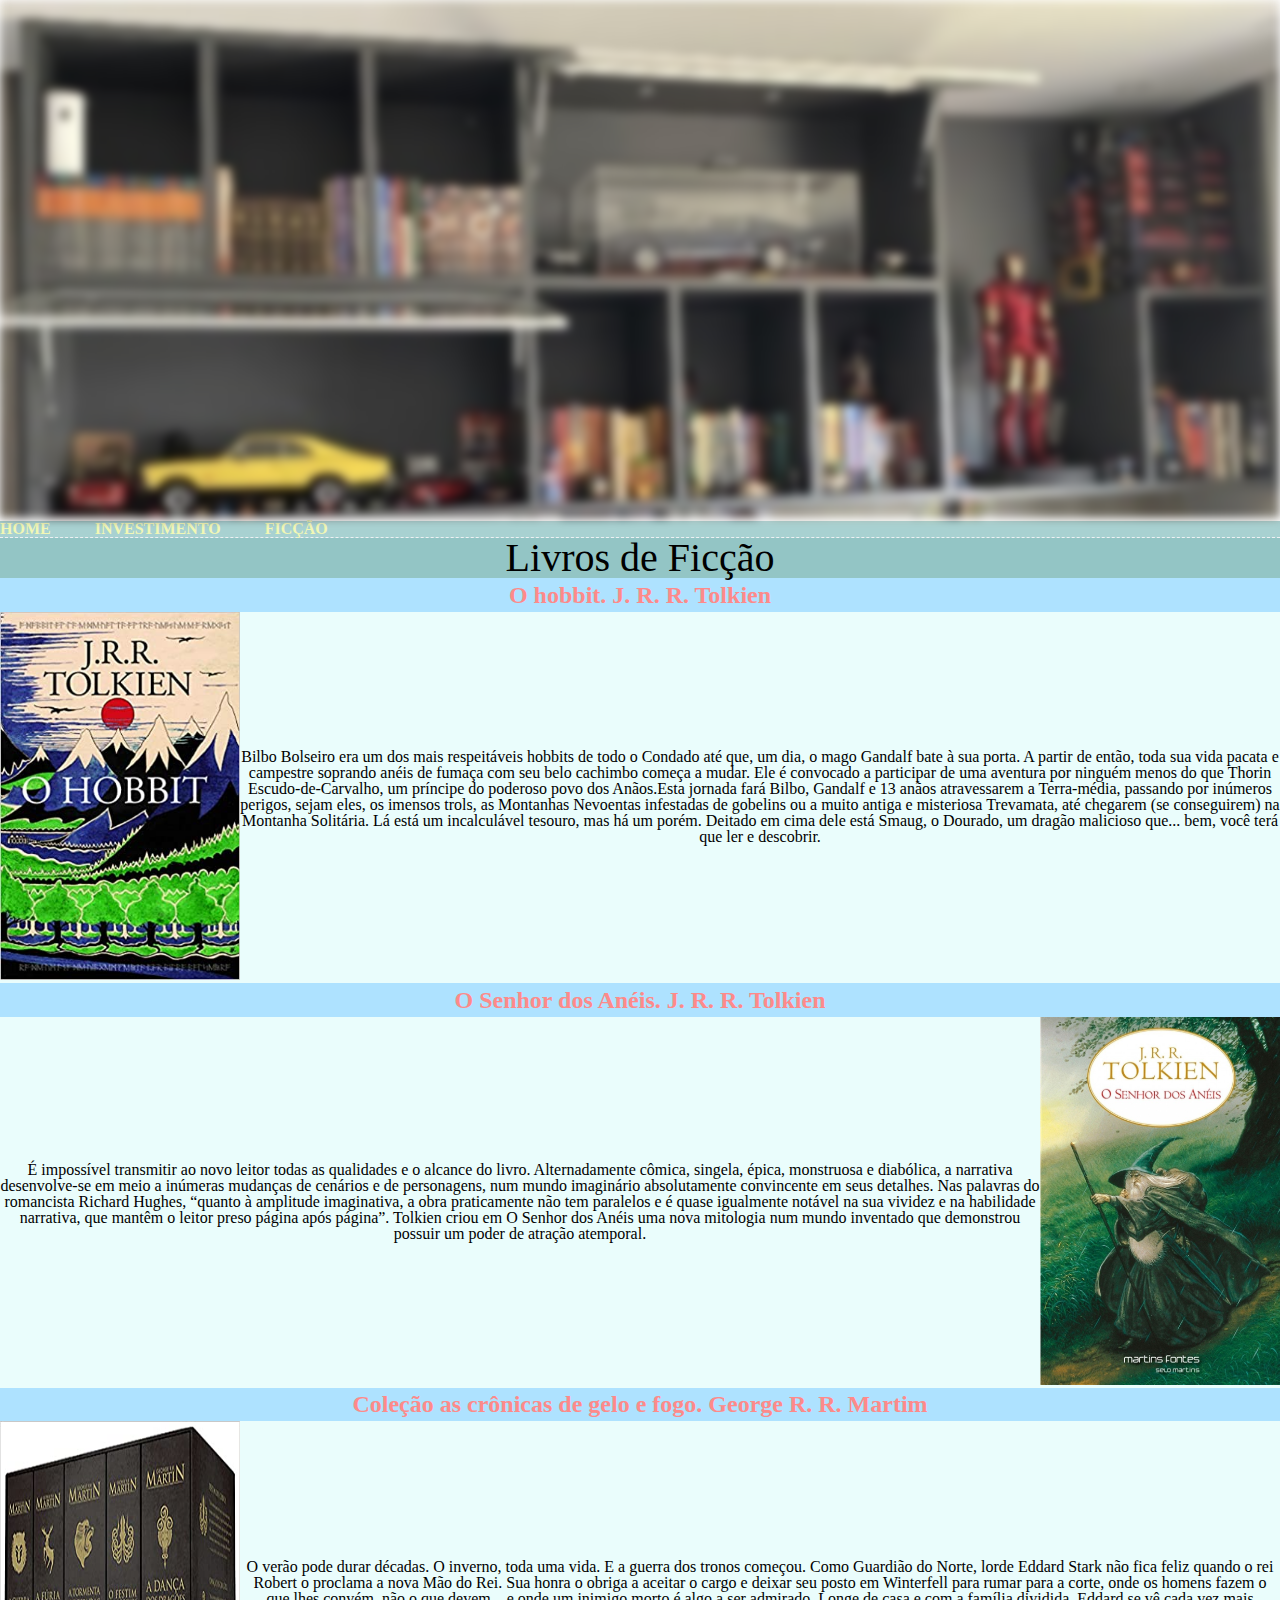
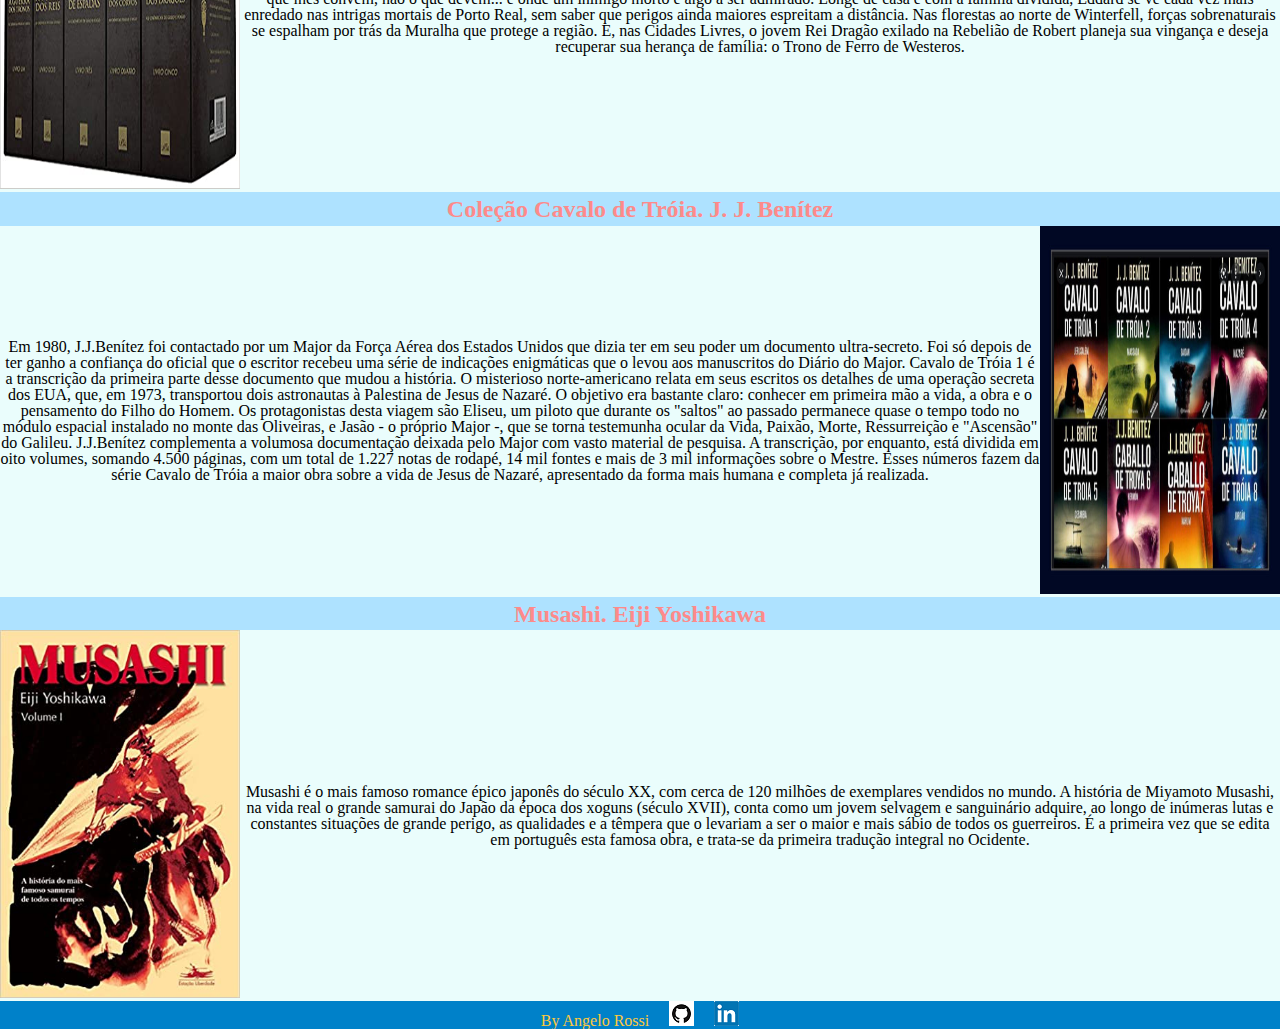
==== commit 6e1bef1c: "Inclui footer em todas as páginas" ====
--- a/ficcao.html
+++ b/ficcao.html
@@ -111,6 +111,10 @@
     </body>
     
     <footer>
-        By Angelo Rossi
+        <div class="container_footer">
+            By Angelo Rossi
+            <a href="https://github.com/AngeloCRossi"><img class="logo_contato" src="IMAGENS/GitHub-Mark.png"></a>
+            <a href="https://www.linkedin.com/in/angelo-rossi-%E0%AE%83-a540a221/"><img class="logo_contato" src="IMAGENS/LinkedIn_logo_initials.png"></a>
+        </div>
     </footer>
 </html>--- a/CSS/style.css
+++ b/CSS/style.css
@@ -1,13 +1,6 @@
 .banner {
     width: 100%;
     filter: blur(5px);
-}
-
-.sub_titulo {
-    text-align: center;
-    font-size: 40px;
-    background-color: #93c5c5;
-    
 }
 
 .titulo_site { 
@@ -38,6 +31,13 @@
 nav a:hover {
     color: #F78319;
     text-decoration: underline;
+}
+
+.sub_titulo {
+    text-align: center;
+    font-size: 40px;
+    background-color: #93c5c5;
+    
 }
 
 .sub_titulo_container {
@@ -79,6 +79,13 @@
     background-color: #EAFDFC;
 }
 
+
+.livro_impar {
+    display: flex;
+    justify-content: center;
+    align-items: center;
+}
+
 footer {
     background-color: #0081C9;
     color: #FFC93C;
@@ -87,12 +94,19 @@
     clear: both;
 }
 
-.livro_impar {
-    display: flex;
-    justify-content: center;
+.container_footer {
+    display: inline-block;
     align-items: center;
 }
 
-.livro_par {
-    float: right;
+.logo_contato {
+    margin-left: 1em;
+}
+@media screen and (max-width: 480px) {
+    .livro_impar {
+        display: block;
+    }
+    .logo_contato {
+        transform: scale(0.5);
+    }
 }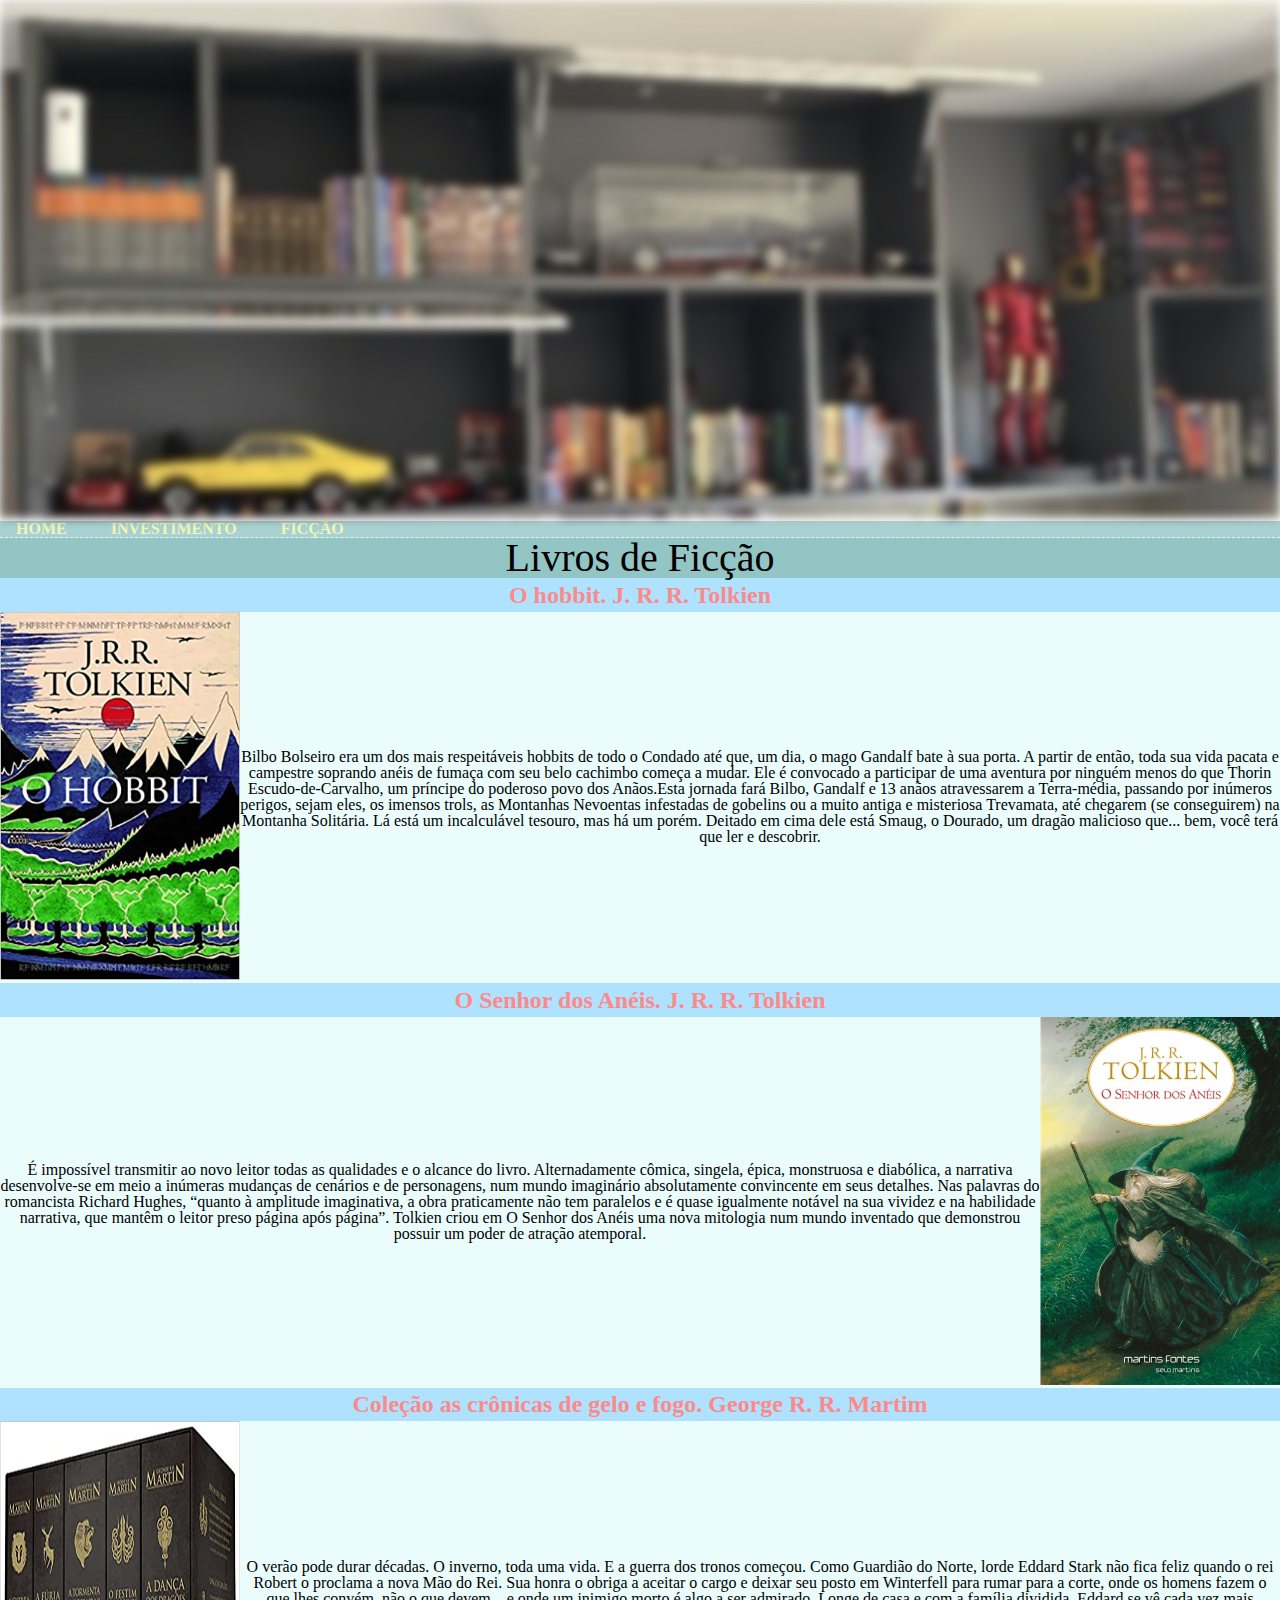
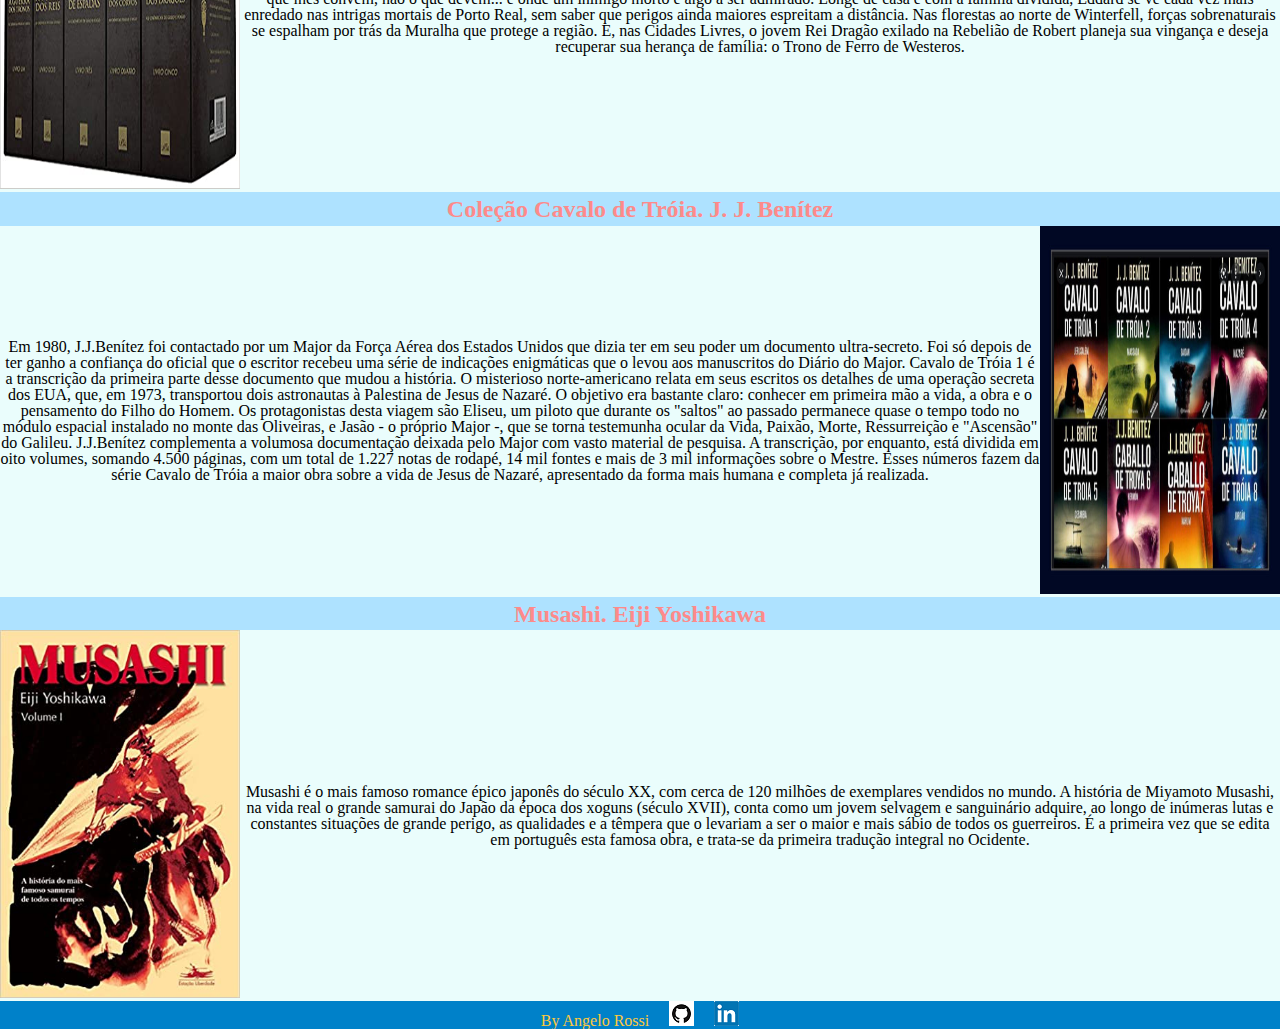
==== commit 71617c5f: "alguns pequenos acertos" ====
--- a/ficcao.html
+++ b/ficcao.html
@@ -11,11 +11,12 @@
     </head>
 
     <body>
+
         <h1><img class="banner" src="IMAGENS/BIBLIOTECA.jpg" alt="Imagem de estante com livros e decorações"></h1>
         <header class="titulo_site">
             <div>
                 <nav>
-                    <ul>
+                    <ul class="ul_nav">
                         <li><a href="index.html">Home</a></li>
                         <li><a href="INVESTIMENTO.HTML">Investimento</a></li>
                         <li><a href="ficcao.html">Ficção</a></li>
@@ -37,7 +38,7 @@
                     <div class="container_livro"><li class="titulo_livro">O hobbit. J. R. R. Tolkien</li>
                         
                         <section class="livro_impar">
-                            <a href="https://www.amazon.com.br/Hobbit-p%C3%B4ster-J-R-R-Tolkien/dp/8595084742"><img class="capa" src="IMAGENS/O_HOBBIT.jpg" alt="Capa do livro"></a>
+                            <a href="https://www.amazon.com.br/Hobbit-p%C3%B4ster-J-R-R-Tolkien/dp/8595084742" target="_blank"><img class="capa" src="IMAGENS/O_HOBBIT.jpg" alt="Capa do livro"></a>
                         
                             <p class="sinopse">Bilbo Bolseiro era um dos mais respeitáveis hobbits de todo o Condado até que, um dia, o mago Gandalf bate à sua porta. A partir de então, toda sua vida pacata e 
                                 campestre soprando anéis de fumaça com seu belo cachimbo começa a mudar. Ele é convocado a participar de uma aventura por ninguém menos do que Thorin Escudo-de-Carvalho, 
@@ -57,14 +58,14 @@
                                 Tolkien criou em O Senhor dos Anéis uma nova mitologia num mundo inventado que demonstrou possuir um poder de atração atemporal.
                             </p>
                             
-                            <a href="https://www.amazon.com.br/Senhor-dos-An%C3%A9is-%C3%9Anico/dp/8533613407"><img class="capa" src="IMAGENS/O_SENHOR_DOS_ANEIS.jpg" alt="Capa do livro"></a>
+                            <a href="https://www.amazon.com.br/Senhor-dos-An%C3%A9is-%C3%9Anico/dp/8533613407" target="_blank"><img class="capa" src="IMAGENS/O_SENHOR_DOS_ANEIS.jpg" alt="Capa do livro"></a>
                         </section>
                     </div>
                     
                     <div class="container_livro"><li class="titulo_livro">Coleção as crônicas de gelo e fogo. George R. R. Martim</li>
                         
                         <section class="livro_impar">
-                            <a href="https://www.amazon.com.br/Box-As-Cr%C3%B4nicas-Gelo-Fogo/dp/8544100120"><img class="capa" src="IMAGENS/CRONICAS_DE_GELO_E_FOGO.jpg" alt="Capa do livro"></a>
+                            <a href="https://www.amazon.com.br/Box-As-Cr%C3%B4nicas-Gelo-Fogo/dp/8544100120" target="_blank"><img class="capa" src="IMAGENS/CRONICAS_DE_GELO_E_FOGO.jpg" alt="Capa do livro"></a>
                         
                             <p class="sinopse">O verão pode durar décadas. O inverno, toda uma vida. E a guerra dos tronos começou. Como Guardião do Norte, lorde Eddard Stark não fica feliz quando o rei Robert o 
                                 proclama a nova Mão do Rei. Sua honra o obriga a aceitar o cargo e deixar seu posto em Winterfell para rumar para a corte, onde os homens fazem o que lhes convém, 
@@ -89,14 +90,14 @@
                                 vida de Jesus de Nazaré, apresentado da forma mais humana e completa já realizada.
                             </p>
                             
-                            <a href="https://www.amazon.com.br/gp/product/B09R3H4S4F?ref_=dbs_p_pwh_rwt_anx_a_lnk&storeType=ebooks"><img class="capa" src="IMAGENS/CAVALO_DE_TROIA.jpg" alt="Capa do livro"></a>
+                            <a href="https://www.amazon.com.br/gp/product/B09R3H4S4F?ref_=dbs_p_pwh_rwt_anx_a_lnk&storeType=ebooks" target="_blank"><img class="capa" src="IMAGENS/CAVALO_DE_TROIA.jpg" alt="Capa do livro"></a>
                         </section>
                     </div>
                     
                     <div class="container_livro"><li class="titulo_livro">Musashi. Eiji Yoshikawa</li>
                         
                         <section class="livro_impar">
-                            <a href="https://www.amazon.com.br/Musashi-I-Eiji-Yoshikawa/dp/857448007X"><img class="capa" src="IMAGENS/MUSASHI.jpg" alt="Capa do livro"></a>
+                            <a href="https://www.amazon.com.br/Musashi-I-Eiji-Yoshikawa/dp/857448007X" target="_blank"><img class="capa" src="IMAGENS/MUSASHI.jpg" alt="Capa do livro"></a>
                         
                             <p class="sinopse">Musashi é o mais famoso romance épico japonês do século XX, com cerca de 120 milhões de exemplares vendidos no mundo. A história de Miyamoto Musashi, na vida real o grande 
                                 samurai do Japão da época dos xoguns (século XVII), conta como um jovem selvagem e sanguinário adquire, ao longo de inúmeras lutas e constantes situações de grande perigo, 
@@ -113,8 +114,8 @@
     <footer>
         <div class="container_footer">
             By Angelo Rossi
-            <a href="https://github.com/AngeloCRossi"><img class="logo_contato" src="IMAGENS/GitHub-Mark.png"></a>
-            <a href="https://www.linkedin.com/in/angelo-rossi-%E0%AE%83-a540a221/"><img class="logo_contato" src="IMAGENS/LinkedIn_logo_initials.png"></a>
+            <a href="https://github.com/AngeloCRossi" target="_blank"><img class="logo_contato" src="IMAGENS/GitHub-Mark.png"></a>
+            <a href="https://www.linkedin.com/in/angelo-rossi-%E0%AE%83-a540a221/" target="_blank"><img class="logo_contato" src="IMAGENS/LinkedIn_logo_initials.png"></a>
         </div>
     </footer>
 </html>--- a/CSS/style.css
+++ b/CSS/style.css
@@ -16,7 +16,6 @@
 }
 
 .ul_nav {
-    display: flex;
     align-items: center;
     padding-left: 1em;
 }
